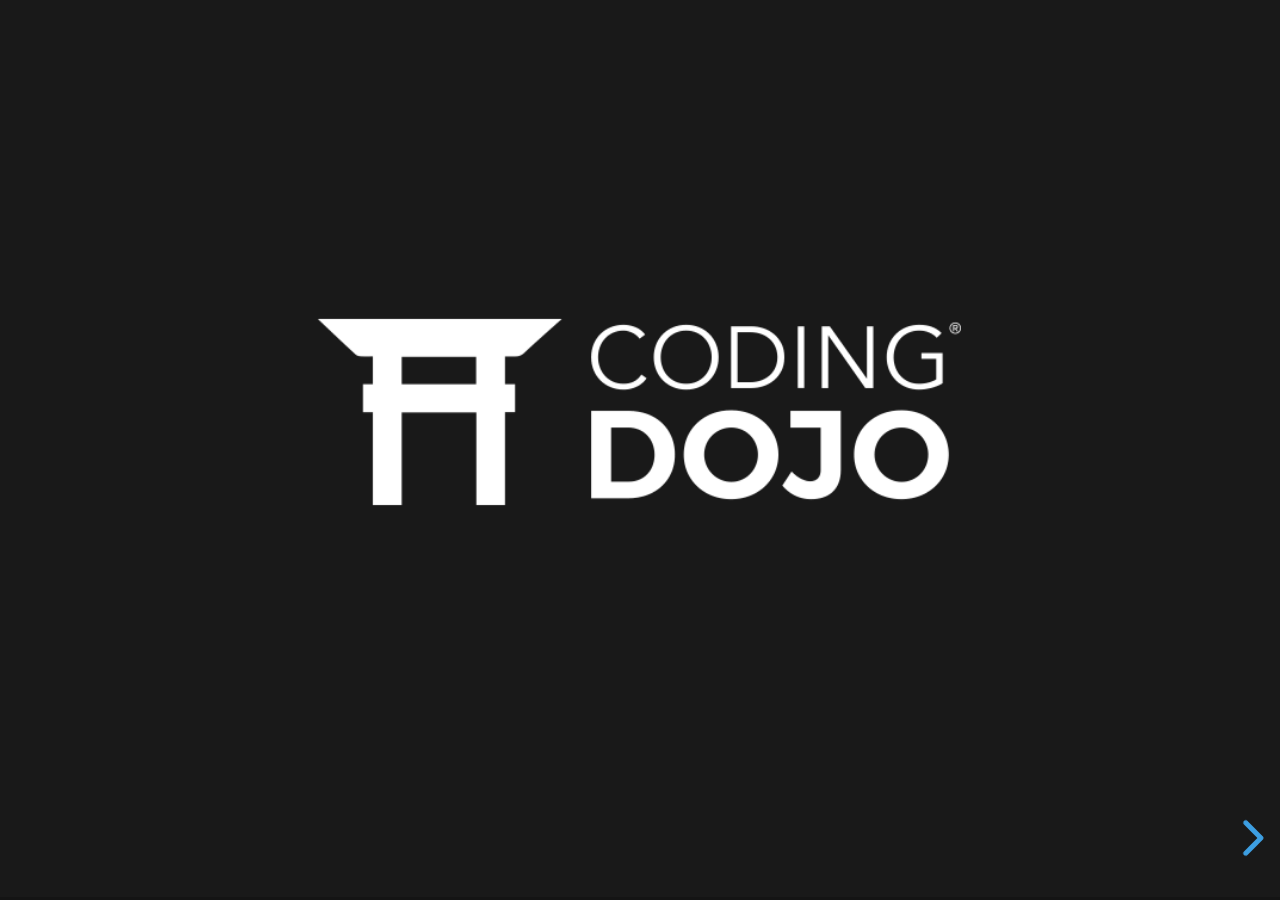
==== lectures/day01/index.html @ 6ac54fe0 "update assignments slides" ====
<!doctype html>
<html lang="en">

	<head>
		<meta charset="utf-8">

		<title>Java September 2023</title>

		<meta name="description" content="September 2023 Java - Coding Dojo - Online">
		<meta name="author" content="Tyler Maxwell">

		<meta name="apple-mobile-web-app-capable" content="yes">
		<meta name="apple-mobile-web-app-status-bar-style" content="black-translucent">

		<meta name="viewport" content="width=device-width, initial-scale=1.0">

		<link rel="stylesheet" href="../../dist/reset.css">
		<link rel="stylesheet" href="../../dist/reveal.css">
		<link rel="stylesheet" href="../../dist/theme/black.css" id="theme">

		<!-- Theme used for syntax highlighting of code -->
		<link rel="stylesheet" href="../../plugin/highlight/monokai.css">
	</head>

	<body>

		<div class="reveal">

			<!-- Any section element inside of this container is displayed as a slide -->
			<div class="slides">
				<section>
					<a href="#">
					  <img
						src="./../../images/coding_dojo_logo_white.png"
						alt="cd logo"
						style="
						  height: 200px;
						  margin: 0 auto 4rem auto;
						  background: transparent;
						"
						class="demo-logo"
					  />
					</a>
				</section>
				
				  <section>
					<img src="../../images/Java-Logo.webp" alt="java logo">
				  </section>

				  <section>
					<h2>Day 1</h2>
					<p>
						Java Fundamentals
					</p>
				</section>
				
				
				<section data-markdown="assignments.md"
					data-separator="^---"
					data-separator-vertical="^--"
					data-separator-notes="^note:"
					data-charset="iso-8859-15">
				</section>

				
				<section data-auto-animate>
					<h1>Hello, World</h1>
					<h2 data-id="code-title">Java Code</h2>
					<pre data-id="code-animation"><code class="hljs" data-trim data-line-numbers>
					class Main{
					}	
					</code></pre>
				</section>

				<section data-auto-animate>
						<h2 data-id="code-title">Java Code</h2>
						<pre data-id="code-animation"><code class="hljs" data-trim data-line-numbers>
							class Main{
								public static void main(String[] args){
								}
							}
						</code></pre>
				</section>

				<section data-auto-animate>
						<h2 data-id="code-title">Java Code</h2>
						<pre data-id="code-animation"><code class="hljs" data-trim data-line-numbers>
							class Main{
								public static void main(String[] args){
									System.out.println("Hello, World");
								}
							}
						</code></pre>
				</section>
				<!-- </section> -->

					<section id="fragments">
						<h2>Alphabet Soup</h2>
						<h3 class="fragment">How Java Works</h3>
						<p> 
						<span class="fragment">You need to install a</span>
						<span class="fragment highlight-red">JDK</span> 
						<span class="fragment">(Java Development Kit)</span> 
						<span class="fragment">in order to write and execute Java programs.</span>
						<span class="fragment">The JDK includes the</span>
						<span class="fragment highlight-blue">JRE</span> 
						<span class="fragment">(Java Runtime Environment)</span> 
						<span class="fragment">which includes the </span>
						<span class="fragment highlight-red">JVM</span> 
						<span class="fragment">(Java Virtual Machine).</span> 
						<span class="fragment">The JVM works like an adapter that allows you to</span>
						<span class="fragment highlight-green">WORA</span> 
						<span class="fragment">(Write Once, Run Anywhere).</span></p>
					</section>

					<section>
						<a href="./demo/HelloWorld/Hello.java">Hello World Demo</a>
					</section>

					<section data-markdown="datatypes.md"
						data-separator="^---"
						data-separator-vertical="^--"
						data-separator-notes="^note:"
						data-charset="iso-8859-15"
						class="l-fit-text">
					</section>

					<section>

						<section data-auto-animate>
							<h1>Variables</h1>
						<h2 data-id="code-title">Java Code</h2>
						<pre data-id="code-animation"><code class="hljs" data-trim data-line-numbers>
						class Main{
							
						}	
						</code></pre>
						</section>
				
						<section data-auto-animate>
							<h1>Variables</h1>
							<h2 data-id="code-title">Type Declaration</h2>
							<pre data-id="code-animation"><code class="hljs" data-trim data-line-numbers>
								class Main{
									int							
								}	
							</code></pre>
						</section>
										
						<section data-auto-animate>
							<h1>Variables</h1>
							<h2 data-id="code-title">Provide variable name</h2>
							<pre data-id="code-animation"><code class="hljs" data-trim data-line-numbers>
								class Main{
									int	myInt;						
								}	
							</code></pre>
						</section>
										
						<section data-auto-animate>
							<h1>Variables</h1>
							<h2 data-id="code-title">Initialize variable</h2>
							<pre data-id="code-animation"><code class="hljs" data-trim data-line-numbers>
								class Main{
									int	myInt = 42;						
								}	
							</code></pre>
						</section>

					</section>

					<section>
						<h1>Conditional</h1>

						<section data-auto-animate>
							<h2 data-id="code-title">if statements</h2>
							<pre data-id="code-animation"><code class="hljs" data-trim data-line-numbers>
								boolean isRaining = true;
								boolean isCold = true;
							</code></pre>
						</section>


						<section data-auto-animate>
							<h2 data-id="code-title">if statements</h2>
							<pre data-id="code-animation"><code class="hljs" data-trim data-line-numbers>
								boolean isRaining = true;
								boolean isCold = true;
								if(isRaining) {
									System.out.println("Bring an umbrella.");
								}
							</code></pre>
						</section>
												<section data-auto-animate>
							<h2 data-id="code-title">if statements</h2>
							<pre data-id="code-animation"><code class="hljs" data-trim data-line-numbers>
								boolean isRaining = true;
								boolean isCold = true;
								if(isRaining) {
									System.out.println("Bring an umbrella.");
								}
							</code></pre>
							<p>Bring an umbrella.</p>
						</section>

						<section data-auto-animate>
							<h2 data-id="code-title">if statements</h2>
							<pre data-id="code-animation"><code class="hljs" data-trim data-line-numbers>
								boolean isRaining = false;
								boolean isCold = true;
								if(isRaining) {
									System.out.println("Bring an umbrella.");
								} else {
									System.out.println("Have fun!");
								}
							</code></pre>
						</section>

						<section data-auto-animate>
							<h2 data-id="code-title">if statements</h2>
							<pre data-id="code-animation"><code class="hljs" data-trim data-line-numbers>
								boolean isRaining = false;
								boolean isCold = true;
								if(isRaining) {
									System.out.println("Bring an umbrella.");
								} else {
									System.out.println("Have fun!");
								}
							</code></pre>
							<p>Have fun!</p>
						</section>

						<section data-auto-animate>
							<h2 data-id="code-title">if statements</h2>
							<pre data-id="code-animation"><code class="hljs" data-trim data-line-numbers>
								boolean isRaining = true;
								boolean isCold = true;
								if(isRaining) {
									System.out.println("Bring an umbrella.");
								}
								else if(isCold) {
									System.out.println("Wear a coat.");
								}
								else {
									System.out.println("Have fun!");
								}
							</code></pre>
						</section>

						<section data-auto-animate>
							<h2 data-id="code-title">if statements</h2>
							<pre data-id="code-animation"><code class="hljs" data-trim data-line-numbers>
								boolean isRaining = true;
								boolean isCold = true;
								if(isRaining) {
									System.out.println("Bring an umbrella.");
								}
								else if(isCold) {
									System.out.println("Wear a coat.");
								}
								else {
									System.out.println("Have fun!");
								}
							</code></pre>
							<p>Bring an umbrella.</p>
						</section>


					</section>

					<section>
						<h1>Switch Statments</h1>

						<section data-auto-animate>
							<h2 data-id="code-title">if statements</h2>
							<pre data-id="code-animation"><code class="hljs" data-trim data-line-numbers="1|2|6|7|8|14">
								int choice = 2;
								switch(choice){
									case 1:
										System.out.println("Yes");
										break;
									case 2:
										System.out.println("No");
										break;
									case 3:
										System.out.println("Maybe...");
										break;
									default:
										System.out.println("None of the above");
								}
								
							</code></pre>
						</section>
					</section>


					<section>
						<h4>Ternary Operators</h4>

						<section data-auto-animate>
							<h5 data-id="code-title">before</h5>
							<pre data-id="code-animation"><code class="hljs" data-trim data-line-numbers>
								boolean isRaining = true;
    
								if(isRaining) {
									System.out.println("Bring an umbrella.");
								}
								else {
									System.out.println("Have fun!");
								}	
							</code></pre>
						</section>

						<section data-auto-animate>
							<h5 data-id="code-title">after</h5>
							<pre data-id="code-animation"><code class="hljs" data-trim data-noscroll>
								boolean isRaining = true;
    
								System.out.println(isRaining ? "Bring an umbrella" : "Have fun!");

							</code></pre>
						</section>
					</section>
					
					<section>
						<h1>Strings</h1>
					</section>
					
					<section>
						<h1>Methods</h1>
					</section>
					
					<section>
						<section>
							<h1>Modularization</h1>
						</section>

						<section data-auto-animate>
							<h2 data-id="code-title"><code>Main.java</code></h2>
							<pre data-id="code-animation"><code class="hljs" data-trim data-line-numbers>
							class Main{
							}	
							</code></pre>
						</section>

						<section data-auto-animate>
							<h2 data-id="code-title"><code>Main.java</code></h2>
							<pre data-id="code-animation"><code class="hljs" data-trim data-line-numbers>
							class Main{
								public static void main(String[] args){
								}
							}	
							</code></pre>
						</section>

						<section data-auto-animate>
							<h2 data-id="code-title"><code>Main.java</code></h2>
							<pre data-id="code-animation"><code class="hljs" data-trim data-line-numbers>
							class Main{
								public static void main(String[] args){
									// TODO write your code here
								}
							}	
							</code></pre>
						</section>
						<section>
							<h3>Dependency Injection</h3>
							<p class="fragment">another way to use external code from another file. </p>
						</section>
					</section>

					<section>
						<a href="https://github.com/tmax818/HelloJava">HelloJava Demo</a>
					</section>

					<section>
						<section>
							<h1>Fixed Arrays</h1>
						</section>
						<section data-auto-animate>
							<h2 data-id="code-title">Arrays</h2>
							<pre data-id="code-animation"><code class="hljs" data-trim data-line-numbers>
							class Main{
								public static void main(String[] args){

								}
							}	
							</code></pre>
						</section>
						<section data-auto-animate>
							<h2 data-id="code-title">Arrays</h2>
							<pre data-id="code-animation"><code class="hljs" data-trim data-line-numbers>
							class Main{
								public static void main(String[] args){
									int[] intArray = {1,2,3,4,5};
								}
							}	
							</code></pre>
						</section>
						<section data-auto-animate>
							<h2 data-id="code-title">Arrays</h2>
							<pre data-id="code-animation"><code class="hljs" data-trim data-line-numbers>
							class Main{
								public static void main(String[] args){
									int[] intArray = {1,2,3,4,5};
									String[] strArray = {"Sam", "Cam", "John", "Hans"};
								}
							}	
							</code></pre>
						</section>
						<section data-auto-animate>
							<h2 data-id="code-title">Arrays</h2>
							<pre data-id="code-animation"><code class="hljs" data-trim data-line-numbers>
							class Main{
								public static void main(String[] args){
									int[] intArray = {1,2,3,4,5};
									String[] strArray = {"Sam", "Cam", "John", "Hans"};
								}
							}	
							</code></pre>
						</section>
					</section>

					<section>
						<section>
							<h1>ArrayLists</h1>
						</section>
						<section data-auto-animate>
							<h2 data-id="code-title">ArrayList</h2>
							<pre data-id="code-animation"><code class="hljs" data-trim data-line-numbers>
							class Main{
								public static void main(String[] args){
								}
							}	
							</code></pre>
						</section>
						<section data-auto-animate>
							<h2 data-id="code-title">ArrayList</h2>
							<pre data-id="code-animation"><code class="hljs" data-trim data-line-numbers>
							import java.util.ArrayList;
							class Main{
								public static void main(String[] args){
								}
							}	
							</code></pre>
						</section>
						<section data-auto-animate>
							<h2 data-id="code-title">ArrayList</h2>
							<pre data-id="code-animation"><code class="hljs" data-trim data-line-numbers>
							import java.util.ArrayList;
							class Main{
								public static void main(String[] args){
									ArrayList<String> alist = new ArrayList<>();
								}
							}	
							</code></pre>
						</section>
					</section>

					<section>
						<h1>Loops</h1>
					</section>

					<section>
						<section>
							<h1>Maps</h1>
						</section>
						<section data-auto-animate>
							<h2 data-id="code-title">ArrayList</h2>
							<pre data-id="code-animation"><code class="hljs" data-trim data-line-numbers>
							class Main{
								public static void main(String[] args){
								}
							}	
							</code></pre>
						</section>
						<section data-auto-animate>
							<h2 data-id="code-title">ArrayList</h2>
							<pre data-id="code-animation"><code class="hljs" data-trim data-line-numbers>
							import java.util.HashMap;
							class Main{
								public static void main(String[] args){
								}
							}	
							</code></pre>
						</section>
						<section data-auto-animate>
							<h2 data-id="code-title">ArrayList</h2>
							<pre data-id="code-animation"><code class="hljs" data-trim data-line-numbers>
							import java.util.HashMap;
							class Main{
								public static void main(String[] args){
									HashMap<String, String> userMap = new HashMap<String, String>();
								}
							}	
							</code></pre>
						</section>
					</section>
						<section data-auto-animate>
							<h2 data-id="code-title">ArrayList</h2>
							<pre data-id="code-animation"><code class="hljs" data-trim data-line-numbers>
							import java.util.HashMap;
							class Main{
								public static void main(String[] args){
									HashMap<String, String> userMap = new HashMap<String, String>();
										userMap.put("nninja@codingdojo.com", "Nancy Ninja");
										userMap.put("ssamurai@codingdojo.com", "Sam Samurai");
								}
							}	
							</code></pre>
						</section>
						<section data-auto-animate>
							<h2 data-id="code-title">ArrayList</h2>
							<pre data-id="code-animation"><code class="hljs" data-trim data-line-numbers>
							import java.util.HashMap;
							class Main{
								public static void main(String[] args){
									HashMap<String, String> userMap = new HashMap<String, String>();
										userMap.put("nninja@codingdojo.com", "Nancy Ninja");
										userMap.put("ssamurai@codingdojo.com", "Sam Samurai");

									Set<String> keys = userMap.keySet();
										for(String key : keys) {
											System.out.println(key);
											System.out.println(userMap.get(key));    
										}
								}
							}	
							</code></pre>
						</section>
					</section>
			</div>

		</div>

		<script src="../../dist/reveal.js"></script>
		<script src="../../plugin/zoom/zoom.js"></script>
		<script src="../../plugin/notes/notes.js"></script>
		<script src="../../plugin/search/search.js"></script>
		<script src="../../plugin/markdown/markdown.js"></script>
		<script src="../../plugin/highlight/highlight.js"></script>
		<script>

			// Also available as an ES module, see:
			// https://revealjs.com/initialization/
			Reveal.initialize({
				controls: true,
				progress: true,
				center: true,
				hash: true,
				width: 1000,
				height: 900,

				// Learn about plugins: https://revealjs.com/plugins/
				plugins: [ RevealZoom, RevealNotes, RevealSearch, RevealMarkdown, RevealHighlight ]
			});

		</script>

	</body>
</html>
---- dist/reveal.css ----
/*!
* reveal.js 4.3.1
* https://revealjs.com
* MIT licensed
*
* Copyright (C) 2011-2022 Hakim El Hattab, https://hakim.se
*/
.reveal .r-stretch,.reveal .stretch{max-width:none;max-height:none}.reveal pre.r-stretch code,.reveal pre.stretch code{height:100%;max-height:100%;box-sizing:border-box}.reveal .r-fit-text{display:inline-block;white-space:nowrap}.reveal .r-stack{display:grid}.reveal .r-stack>*{grid-area:1/1;margin:auto}.reveal .r-hstack,.reveal .r-vstack{display:flex}.reveal .r-hstack img,.reveal .r-hstack video,.reveal .r-vstack img,.reveal .r-vstack video{min-width:0;min-height:0;object-fit:contain}.reveal .r-vstack{flex-direction:column;align-items:center;justify-content:center}.reveal .r-hstack{flex-direction:row;align-items:center;justify-content:center}.reveal .items-stretch{align-items:stretch}.reveal .items-start{align-items:flex-start}.reveal .items-center{align-items:center}.reveal .items-end{align-items:flex-end}.reveal .justify-between{justify-content:space-between}.reveal .justify-around{justify-content:space-around}.reveal .justify-start{justify-content:flex-start}.reveal .justify-center{justify-content:center}.reveal .justify-end{justify-content:flex-end}html.reveal-full-page{width:100%;height:100%;height:100vh;height:calc(var(--vh,1vh) * 100);overflow:hidden}.reveal-viewport{height:100%;overflow:hidden;position:relative;line-height:1;margin:0;background-color:#fff;color:#000}.reveal-viewport:fullscreen{top:0!important;left:0!important;width:100%!important;height:100%!important;transform:none!important}.reveal .slides section .fragment{opacity:0;visibility:hidden;transition:all .2s ease;will-change:opacity}.reveal .slides section .fragment.visible{opacity:1;visibility:inherit}.reveal .slides section .fragment.disabled{transition:none}.reveal .slides section .fragment.grow{opacity:1;visibility:inherit}.reveal .slides section .fragment.grow.visible{transform:scale(1.3)}.reveal .slides section .fragment.shrink{opacity:1;visibility:inherit}.reveal .slides section .fragment.shrink.visible{transform:scale(.7)}.reveal .slides section .fragment.zoom-in{transform:scale(.1)}.reveal .slides section .fragment.zoom-in.visible{transform:none}.reveal .slides section .fragment.fade-out{opacity:1;visibility:inherit}.reveal .slides section .fragment.fade-out.visible{opacity:0;visibility:hidden}.reveal .slides section .fragment.semi-fade-out{opacity:1;visibility:inherit}.reveal .slides section .fragment.semi-fade-out.visible{opacity:.5;visibility:inherit}.reveal .slides section .fragment.strike{opacity:1;visibility:inherit}.reveal .slides section .fragment.strike.visible{text-decoration:line-through}.reveal .slides section .fragment.fade-up{transform:translate(0,40px)}.reveal .slides section .fragment.fade-up.visible{transform:translate(0,0)}.reveal .slides section .fragment.fade-down{transform:translate(0,-40px)}.reveal .slides section .fragment.fade-down.visible{transform:translate(0,0)}.reveal .slides section .fragment.fade-right{transform:translate(-40px,0)}.reveal .slides section .fragment.fade-right.visible{transform:translate(0,0)}.reveal .slides section .fragment.fade-left{transform:translate(40px,0)}.reveal .slides section .fragment.fade-left.visible{transform:translate(0,0)}.reveal .slides section .fragment.current-visible,.reveal .slides section .fragment.fade-in-then-out{opacity:0;visibility:hidden}.reveal .slides section .fragment.current-visible.current-fragment,.reveal .slides section .fragment.fade-in-then-out.current-fragment{opacity:1;visibility:inherit}.reveal .slides section .fragment.fade-in-then-semi-out{opacity:0;visibility:hidden}.reveal .slides section .fragment.fade-in-then-semi-out.visible{opacity:.5;visibility:inherit}.reveal .slides section .fragment.fade-in-then-semi-out.current-fragment{opacity:1;visibility:inherit}.reveal .slides section .fragment.highlight-blue,.reveal .slides section .fragment.highlight-current-blue,.reveal .slides section .fragment.highlight-current-green,.reveal .slides section .fragment.highlight-current-red,.reveal .slides section .fragment.highlight-green,.reveal .slides section .fragment.highlight-red{opacity:1;visibility:inherit}.reveal .slides section .fragment.highlight-red.visible{color:#ff2c2d}.reveal .slides section .fragment.highlight-green.visible{color:#17ff2e}.reveal .slides section .fragment.highlight-blue.visible{color:#1b91ff}.reveal .slides section .fragment.highlight-current-red.current-fragment{color:#ff2c2d}.reveal .slides section .fragment.highlight-current-green.current-fragment{color:#17ff2e}.reveal .slides section .fragment.highlight-current-blue.current-fragment{color:#1b91ff}.reveal:after{content:"";font-style:italic}.reveal iframe{z-index:1}.reveal a{position:relative}@keyframes bounce-right{0%,10%,25%,40%,50%{transform:translateX(0)}20%{transform:translateX(10px)}30%{transform:translateX(-5px)}}@keyframes bounce-left{0%,10%,25%,40%,50%{transform:translateX(0)}20%{transform:translateX(-10px)}30%{transform:translateX(5px)}}@keyframes bounce-down{0%,10%,25%,40%,50%{transform:translateY(0)}20%{transform:translateY(10px)}30%{transform:translateY(-5px)}}.reveal .controls{display:none;position:absolute;top:auto;bottom:12px;right:12px;left:auto;z-index:11;color:#000;pointer-events:none;font-size:10px}.reveal .controls button{position:absolute;padding:0;background-color:transparent;border:0;outline:0;cursor:pointer;color:currentColor;transform:scale(.9999);transition:color .2s ease,opacity .2s ease,transform .2s ease;z-index:2;pointer-events:auto;font-size:inherit;visibility:hidden;opacity:0;-webkit-appearance:none;-webkit-tap-highlight-color:transparent}.reveal .controls .controls-arrow:after,.reveal .controls .controls-arrow:before{content:"";position:absolute;top:0;left:0;width:2.6em;height:.5em;border-radius:.25em;background-color:currentColor;transition:all .15s ease,background-color .8s ease;transform-origin:.2em 50%;will-change:transform}.reveal .controls .controls-arrow{position:relative;width:3.6em;height:3.6em}.reveal .controls .controls-arrow:before{transform:translateX(.5em) translateY(1.55em) rotate(45deg)}.reveal .controls .controls-arrow:after{transform:translateX(.5em) translateY(1.55em) rotate(-45deg)}.reveal .controls .controls-arrow:hover:before{transform:translateX(.5em) translateY(1.55em) rotate(40deg)}.reveal .controls .controls-arrow:hover:after{transform:translateX(.5em) translateY(1.55em) rotate(-40deg)}.reveal .controls .controls-arrow:active:before{transform:translateX(.5em) translateY(1.55em) rotate(36deg)}.reveal .controls .controls-arrow:active:after{transform:translateX(.5em) translateY(1.55em) rotate(-36deg)}.reveal .controls .navigate-left{right:6.4em;bottom:3.2em;transform:translateX(-10px)}.reveal .controls .navigate-left.highlight{animation:bounce-left 2s 50 both ease-out}.reveal .controls .navigate-right{right:0;bottom:3.2em;transform:translateX(10px)}.reveal .controls .navigate-right .controls-arrow{transform:rotate(180deg)}.reveal .controls .navigate-right.highlight{animation:bounce-right 2s 50 both ease-out}.reveal .controls .navigate-up{right:3.2em;bottom:6.4em;transform:translateY(-10px)}.reveal .controls .navigate-up .controls-arrow{transform:rotate(90deg)}.reveal .controls .navigate-down{right:3.2em;bottom:-1.4em;padding-bottom:1.4em;transform:translateY(10px)}.reveal .controls .navigate-down .controls-arrow{transform:rotate(-90deg)}.reveal .controls .navigate-down.highlight{animation:bounce-down 2s 50 both ease-out}.reveal .controls[data-controls-back-arrows=faded] .navigate-up.enabled{opacity:.3}.reveal .controls[data-controls-back-arrows=faded] .navigate-up.enabled:hover{opacity:1}.reveal .controls[data-controls-back-arrows=hidden] .navigate-up.enabled{opacity:0;visibility:hidden}.reveal .controls .enabled{visibility:visible;opacity:.9;cursor:pointer;transform:none}.reveal .controls .enabled.fragmented{opacity:.5}.reveal .controls .enabled.fragmented:hover,.reveal .controls .enabled:hover{opacity:1}.reveal:not(.rtl) .controls[data-controls-back-arrows=faded] .navigate-left.enabled{opacity:.3}.reveal:not(.rtl) .controls[data-controls-back-arrows=faded] .navigate-left.enabled:hover{opacity:1}.reveal:not(.rtl) .controls[data-controls-back-arrows=hidden] .navigate-left.enabled{opacity:0;visibility:hidden}.reveal.rtl .controls[data-controls-back-arrows=faded] .navigate-right.enabled{opacity:.3}.reveal.rtl .controls[data-controls-back-arrows=faded] .navigate-right.enabled:hover{opacity:1}.reveal.rtl .controls[data-controls-back-arrows=hidden] .navigate-right.enabled{opacity:0;visibility:hidden}.reveal[data-navigation-mode=linear].has-horizontal-slides .navigate-down,.reveal[data-navigation-mode=linear].has-horizontal-slides .navigate-up{display:none}.reveal:not(.has-vertical-slides) .controls .navigate-left,.reveal[data-navigation-mode=linear].has-horizontal-slides .navigate-left{bottom:1.4em;right:5.5em}.reveal:not(.has-vertical-slides) .controls .navigate-right,.reveal[data-navigation-mode=linear].has-horizontal-slides .navigate-right{bottom:1.4em;right:.5em}.reveal:not(.has-horizontal-slides) .controls .navigate-up{right:1.4em;bottom:5em}.reveal:not(.has-horizontal-slides) .controls .navigate-down{right:1.4em;bottom:.5em}.reveal.has-dark-background .controls{color:#fff}.reveal.has-light-background .controls{color:#000}.reveal.no-hover .controls .controls-arrow:active:before,.reveal.no-hover .controls .controls-arrow:hover:before{transform:translateX(.5em) translateY(1.55em) rotate(45deg)}.reveal.no-hover .controls .controls-arrow:active:after,.reveal.no-hover .controls .controls-arrow:hover:after{transform:translateX(.5em) translateY(1.55em) rotate(-45deg)}@media screen and (min-width:500px){.reveal .controls[data-controls-layout=edges]{top:0;right:0;bottom:0;left:0}.reveal .controls[data-controls-layout=edges] .navigate-down,.reveal .controls[data-controls-layout=edges] .navigate-left,.reveal .controls[data-controls-layout=edges] .navigate-right,.reveal .controls[data-controls-layout=edges] .navigate-up{bottom:auto;right:auto}.reveal .controls[data-controls-layout=edges] .navigate-left{top:50%;left:.8em;margin-top:-1.8em}.reveal .controls[data-controls-layout=edges] .navigate-right{top:50%;right:.8em;margin-top:-1.8em}.reveal .controls[data-controls-layout=edges] .navigate-up{top:.8em;left:50%;margin-left:-1.8em}.reveal .controls[data-controls-layout=edges] .navigate-down{bottom:-.3em;left:50%;margin-left:-1.8em}}.reveal .progress{position:absolute;display:none;height:3px;width:100%;bottom:0;left:0;z-index:10;background-color:rgba(0,0,0,.2);color:#fff}.reveal .progress:after{content:"";display:block;position:absolute;height:10px;width:100%;top:-10px}.reveal .progress span{display:block;height:100%;width:100%;background-color:currentColor;transition:transform .8s cubic-bezier(.26,.86,.44,.985);transform-origin:0 0;transform:scaleX(0)}.reveal .slide-number{position:absolute;display:block;right:8px;bottom:8px;z-index:31;font-family:Helvetica,sans-serif;font-size:12px;line-height:1;color:#fff;background-color:rgba(0,0,0,.4);padding:5px}.reveal .slide-number a{color:currentColor}.reveal .slide-number-delimiter{margin:0 3px}.reveal{position:relative;width:100%;height:100%;overflow:hidden;touch-action:pinch-zoom}.reveal.embedded{touch-action:pan-y}.reveal .slides{position:absolute;width:100%;height:100%;top:0;right:0;bottom:0;left:0;margin:auto;pointer-events:none;overflow:visible;z-index:1;text-align:center;perspective:600px;perspective-origin:50% 40%}.reveal .slides>section{perspective:600px}.reveal .slides>section,.reveal .slides>section>section{display:none;position:absolute;width:100%;pointer-events:auto;z-index:10;transform-style:flat;transition:transform-origin .8s cubic-bezier(.26,.86,.44,.985),transform .8s cubic-bezier(.26,.86,.44,.985),visibility .8s cubic-bezier(.26,.86,.44,.985),opacity .8s cubic-bezier(.26,.86,.44,.985)}.reveal[data-transition-speed=fast] .slides section{transition-duration:.4s}.reveal[data-transition-speed=slow] .slides section{transition-duration:1.2s}.reveal .slides section[data-transition-speed=fast]{transition-duration:.4s}.reveal .slides section[data-transition-speed=slow]{transition-duration:1.2s}.reveal .slides>section.stack{padding-top:0;padding-bottom:0;pointer-events:none;height:100%}.reveal .slides>section.present,.reveal .slides>section>section.present{display:block;z-index:11;opacity:1}.reveal .slides>section:empty,.reveal .slides>section>section:empty,.reveal .slides>section>section[data-background-interactive],.reveal .slides>section[data-background-interactive]{pointer-events:none}.reveal.center,.reveal.center .slides,.reveal.center .slides section{min-height:0!important}.reveal .slides>section:not(.present),.reveal .slides>section>section:not(.present){pointer-events:none}.reveal.overview .slides>section,.reveal.overview .slides>section>section{pointer-events:auto}.reveal .slides>section.future,.reveal .slides>section.future>section,.reveal .slides>section.past,.reveal .slides>section.past>section,.reveal .slides>section>section.future,.reveal .slides>section>section.past{opacity:0}.reveal .slides>section[data-transition=slide].past,.reveal .slides>section[data-transition~=slide-out].past,.reveal.slide .slides>section:not([data-transition]).past{transform:translate(-150%,0)}.reveal .slides>section[data-transition=slide].future,.reveal .slides>section[data-transition~=slide-in].future,.reveal.slide .slides>section:not([data-transition]).future{transform:translate(150%,0)}.reveal .slides>section>section[data-transition=slide].past,.reveal .slides>section>section[data-transition~=slide-out].past,.reveal.slide .slides>section>section:not([data-transition]).past{transform:translate(0,-150%)}.reveal .slides>section>section[data-transition=slide].future,.reveal .slides>section>section[data-transition~=slide-in].future,.reveal.slide .slides>section>section:not([data-transition]).future{transform:translate(0,150%)}.reveal .slides>section[data-transition=linear].past,.reveal .slides>section[data-transition~=linear-out].past,.reveal.linear .slides>section:not([data-transition]).past{transform:translate(-150%,0)}.reveal .slides>section[data-transition=linear].future,.reveal .slides>section[data-transition~=linear-in].future,.reveal.linear .slides>section:not([data-transition]).future{transform:translate(150%,0)}.reveal .slides>section>section[data-transition=linear].past,.reveal .slides>section>section[data-transition~=linear-out].past,.reveal.linear .slides>section>section:not([data-transition]).past{transform:translate(0,-150%)}.reveal .slides>section>section[data-transition=linear].future,.reveal .slides>section>section[data-transition~=linear-in].future,.reveal.linear .slides>section>section:not([data-transition]).future{transform:translate(0,150%)}.reveal .slides section[data-transition=default].stack,.reveal.default .slides section.stack{transform-style:preserve-3d}.reveal .slides>section[data-transition=default].past,.reveal .slides>section[data-transition~=default-out].past,.reveal.default .slides>section:not([data-transition]).past{transform:translate3d(-100%,0,0) rotateY(-90deg) translate3d(-100%,0,0)}.reveal .slides>section[data-transition=default].future,.reveal .slides>section[data-transition~=default-in].future,.reveal.default .slides>section:not([data-transition]).future{transform:translate3d(100%,0,0) rotateY(90deg) translate3d(100%,0,0)}.reveal .slides>section>section[data-transition=default].past,.reveal .slides>section>section[data-transition~=default-out].past,.reveal.default .slides>section>section:not([data-transition]).past{transform:translate3d(0,-300px,0) rotateX(70deg) translate3d(0,-300px,0)}.reveal .slides>section>section[data-transition=default].future,.reveal .slides>section>section[data-transition~=default-in].future,.reveal.default .slides>section>section:not([data-transition]).future{transform:translate3d(0,300px,0) rotateX(-70deg) translate3d(0,300px,0)}.reveal .slides section[data-transition=convex].stack,.reveal.convex .slides section.stack{transform-style:preserve-3d}.reveal .slides>section[data-transition=convex].past,.reveal .slides>section[data-transition~=convex-out].past,.reveal.convex .slides>section:not([data-transition]).past{transform:translate3d(-100%,0,0) rotateY(-90deg) translate3d(-100%,0,0)}.reveal .slides>section[data-transition=convex].future,.reveal .slides>section[data-transition~=convex-in].future,.reveal.convex .slides>section:not([data-transition]).future{transform:translate3d(100%,0,0) rotateY(90deg) translate3d(100%,0,0)}.reveal .slides>section>section[data-transition=convex].past,.reveal .slides>section>section[data-transition~=convex-out].past,.reveal.convex .slides>section>section:not([data-transition]).past{transform:translate3d(0,-300px,0) rotateX(70deg) translate3d(0,-300px,0)}.reveal .slides>section>section[data-transition=convex].future,.reveal .slides>section>section[data-transition~=convex-in].future,.reveal.convex .slides>section>section:not([data-transition]).future{transform:translate3d(0,300px,0) rotateX(-70deg) translate3d(0,300px,0)}.reveal .slides section[data-transition=concave].stack,.reveal.concave .slides section.stack{transform-style:preserve-3d}.reveal .slides>section[data-transition=concave].past,.reveal .slides>section[data-transition~=concave-out].past,.reveal.concave .slides>section:not([data-transition]).past{transform:translate3d(-100%,0,0) rotateY(90deg) translate3d(-100%,0,0)}.reveal .slides>section[data-transition=concave].future,.reveal .slides>section[data-transition~=concave-in].future,.reveal.concave .slides>section:not([data-transition]).future{transform:translate3d(100%,0,0) rotateY(-90deg) translate3d(100%,0,0)}.reveal .slides>section>section[data-transition=concave].past,.reveal .slides>section>section[data-transition~=concave-out].past,.reveal.concave .slides>section>section:not([data-transition]).past{transform:translate3d(0,-80%,0) rotateX(-70deg) translate3d(0,-80%,0)}.reveal .slides>section>section[data-transition=concave].future,.reveal .slides>section>section[data-transition~=concave-in].future,.reveal.concave .slides>section>section:not([data-transition]).future{transform:translate3d(0,80%,0) rotateX(70deg) translate3d(0,80%,0)}.reveal .slides section[data-transition=zoom],.reveal.zoom .slides section:not([data-transition]){transition-timing-function:ease}.reveal .slides>section[data-transition=zoom].past,.reveal .slides>section[data-transition~=zoom-out].past,.reveal.zoom .slides>section:not([data-transition]).past{visibility:hidden;transform:scale(16)}.reveal .slides>section[data-transition=zoom].future,.reveal .slides>section[data-transition~=zoom-in].future,.reveal.zoom .slides>section:not([data-transition]).future{visibility:hidden;transform:scale(.2)}.reveal .slides>section>section[data-transition=zoom].past,.reveal .slides>section>section[data-transition~=zoom-out].past,.reveal.zoom .slides>section>section:not([data-transition]).past{transform:scale(16)}.reveal .slides>section>section[data-transition=zoom].future,.reveal .slides>section>section[data-transition~=zoom-in].future,.reveal.zoom .slides>section>section:not([data-transition]).future{transform:scale(.2)}.reveal.cube .slides{perspective:1300px}.reveal.cube .slides section{padding:30px;min-height:700px;backface-visibility:hidden;box-sizing:border-box;transform-style:preserve-3d}.reveal.center.cube .slides section{min-height:0}.reveal.cube .slides section:not(.stack):before{content:"";position:absolute;display:block;width:100%;height:100%;left:0;top:0;background:rgba(0,0,0,.1);border-radius:4px;transform:translateZ(-20px)}.reveal.cube .slides section:not(.stack):after{content:"";position:absolute;display:block;width:90%;height:30px;left:5%;bottom:0;background:0 0;z-index:1;border-radius:4px;box-shadow:0 95px 25px rgba(0,0,0,.2);transform:translateZ(-90px) rotateX(65deg)}.reveal.cube .slides>section.stack{padding:0;background:0 0}.reveal.cube .slides>section.past{transform-origin:100% 0;transform:translate3d(-100%,0,0) rotateY(-90deg)}.reveal.cube .slides>section.future{transform-origin:0 0;transform:translate3d(100%,0,0) rotateY(90deg)}.reveal.cube .slides>section>section.past{transform-origin:0 100%;transform:translate3d(0,-100%,0) rotateX(90deg)}.reveal.cube .slides>section>section.future{transform-origin:0 0;transform:translate3d(0,100%,0) rotateX(-90deg)}.reveal.page .slides{perspective-origin:0 50%;perspective:3000px}.reveal.page .slides section{padding:30px;min-height:700px;box-sizing:border-box;transform-style:preserve-3d}.reveal.page .slides section.past{z-index:12}.reveal.page .slides section:not(.stack):before{content:"";position:absolute;display:block;width:100%;height:100%;left:0;top:0;background:rgba(0,0,0,.1);transform:translateZ(-20px)}.reveal.page .slides section:not(.stack):after{content:"";position:absolute;display:block;width:90%;height:30px;left:5%;bottom:0;background:0 0;z-index:1;border-radius:4px;box-shadow:0 95px 25px rgba(0,0,0,.2);-webkit-transform:translateZ(-90px) rotateX(65deg)}.reveal.page .slides>section.stack{padding:0;background:0 0}.reveal.page .slides>section.past{transform-origin:0 0;transform:translate3d(-40%,0,0) rotateY(-80deg)}.reveal.page .slides>section.future{transform-origin:100% 0;transform:translate3d(0,0,0)}.reveal.page .slides>section>section.past{transform-origin:0 0;transform:translate3d(0,-40%,0) rotateX(80deg)}.reveal.page .slides>section>section.future{transform-origin:0 100%;transform:translate3d(0,0,0)}.reveal .slides section[data-transition=fade],.reveal.fade .slides section:not([data-transition]),.reveal.fade .slides>section>section:not([data-transition]){transform:none;transition:opacity .5s}.reveal.fade.overview .slides section,.reveal.fade.overview .slides>section>section{transition:none}.reveal .slides section[data-transition=none],.reveal.none .slides section:not([data-transition]){transform:none;transition:none}.reveal .pause-overlay{position:absolute;top:0;left:0;width:100%;height:100%;background:#000;visibility:hidden;opacity:0;z-index:100;transition:all 1s ease}.reveal .pause-overlay .resume-button{position:absolute;bottom:20px;right:20px;color:#ccc;border-radius:2px;padding:6px 14px;border:2px solid #ccc;font-size:16px;background:0 0;cursor:pointer}.reveal .pause-overlay .resume-button:hover{color:#fff;border-color:#fff}.reveal.paused .pause-overlay{visibility:visible;opacity:1}.reveal .no-transition,.reveal .no-transition *,.reveal .slides.disable-slide-transitions section{transition:none!important}.reveal .slides.disable-slide-transitions section{transform:none!important}.reveal .backgrounds{position:absolute;width:100%;height:100%;top:0;left:0;perspective:600px}.reveal .slide-background{display:none;position:absolute;width:100%;height:100%;opacity:0;visibility:hidden;overflow:hidden;background-color:rgba(0,0,0,0);transition:all .8s cubic-bezier(.26,.86,.44,.985)}.reveal .slide-background-content{position:absolute;width:100%;height:100%;background-position:50% 50%;background-repeat:no-repeat;background-size:cover}.reveal .slide-background.stack{display:block}.reveal .slide-background.present{opacity:1;visibility:visible;z-index:2}.print-pdf .reveal .slide-background{opacity:1!important;visibility:visible!important}.reveal .slide-background video{position:absolute;width:100%;height:100%;max-width:none;max-height:none;top:0;left:0;object-fit:cover}.reveal .slide-background[data-background-size=contain] video{object-fit:contain}.reveal>.backgrounds .slide-background[data-background-transition=none],.reveal[data-background-transition=none]>.backgrounds .slide-background:not([data-background-transition]){transition:none}.reveal>.backgrounds .slide-background[data-background-transition=slide],.reveal[data-background-transition=slide]>.backgrounds .slide-background:not([data-background-transition]){opacity:1}.reveal>.backgrounds .slide-background.past[data-background-transition=slide],.reveal[data-background-transition=slide]>.backgrounds .slide-background.past:not([data-background-transition]){transform:translate(-100%,0)}.reveal>.backgrounds .slide-background.future[data-background-transition=slide],.reveal[data-background-transition=slide]>.backgrounds .slide-background.future:not([data-background-transition]){transform:translate(100%,0)}.reveal>.backgrounds .slide-background>.slide-background.past[data-background-transition=slide],.reveal[data-background-transition=slide]>.backgrounds .slide-background>.slide-background.past:not([data-background-transition]){transform:translate(0,-100%)}.reveal>.backgrounds .slide-background>.slide-background.future[data-background-transition=slide],.reveal[data-background-transition=slide]>.backgrounds .slide-background>.slide-background.future:not([data-background-transition]){transform:translate(0,100%)}.reveal>.backgrounds .slide-background.past[data-background-transition=convex],.reveal[data-background-transition=convex]>.backgrounds .slide-background.past:not([data-background-transition]){opacity:0;transform:translate3d(-100%,0,0) rotateY(-90deg) translate3d(-100%,0,0)}.reveal>.backgrounds .slide-background.future[data-background-transition=convex],.reveal[data-background-transition=convex]>.backgrounds .slide-background.future:not([data-background-transition]){opacity:0;transform:translate3d(100%,0,0) rotateY(90deg) translate3d(100%,0,0)}.reveal>.backgrounds .slide-background>.slide-background.past[data-background-transition=convex],.reveal[data-background-transition=convex]>.backgrounds .slide-background>.slide-background.past:not([data-background-transition]){opacity:0;transform:translate3d(0,-100%,0) rotateX(90deg) translate3d(0,-100%,0)}.reveal>.backgrounds .slide-background>.slide-background.future[data-background-transition=convex],.reveal[data-background-transition=convex]>.backgrounds .slide-background>.slide-background.future:not([data-background-transition]){opacity:0;transform:translate3d(0,100%,0) rotateX(-90deg) translate3d(0,100%,0)}.reveal>.backgrounds .slide-background.past[data-background-transition=concave],.reveal[data-background-transition=concave]>.backgrounds .slide-background.past:not([data-background-transition]){opacity:0;transform:translate3d(-100%,0,0) rotateY(90deg) translate3d(-100%,0,0)}.reveal>.backgrounds .slide-background.future[data-background-transition=concave],.reveal[data-background-transition=concave]>.backgrounds .slide-background.future:not([data-background-transition]){opacity:0;transform:translate3d(100%,0,0) rotateY(-90deg) translate3d(100%,0,0)}.reveal>.backgrounds .slide-background>.slide-background.past[data-background-transition=concave],.reveal[data-background-transition=concave]>.backgrounds .slide-background>.slide-background.past:not([data-background-transition]){opacity:0;transform:translate3d(0,-100%,0) rotateX(-90deg) translate3d(0,-100%,0)}.reveal>.backgrounds .slide-background>.slide-background.future[data-background-transition=concave],.reveal[data-background-transition=concave]>.backgrounds .slide-background>.slide-background.future:not([data-background-transition]){opacity:0;transform:translate3d(0,100%,0) rotateX(90deg) translate3d(0,100%,0)}.reveal>.backgrounds .slide-background[data-background-transition=zoom],.reveal[data-background-transition=zoom]>.backgrounds .slide-background:not([data-background-transition]){transition-timing-function:ease}.reveal>.backgrounds .slide-background.past[data-background-transition=zoom],.reveal[data-background-transition=zoom]>.backgrounds .slide-background.past:not([data-background-transition]){opacity:0;visibility:hidden;transform:scale(16)}.reveal>.backgrounds .slide-background.future[data-background-transition=zoom],.reveal[data-background-transition=zoom]>.backgrounds .slide-background.future:not([data-background-transition]){opacity:0;visibility:hidden;transform:scale(.2)}.reveal>.backgrounds .slide-background>.slide-background.past[data-background-transition=zoom],.reveal[data-background-transition=zoom]>.backgrounds .slide-background>.slide-background.past:not([data-background-transition]){opacity:0;visibility:hidden;transform:scale(16)}.reveal>.backgrounds .slide-background>.slide-background.future[data-background-transition=zoom],.reveal[data-background-transition=zoom]>.backgrounds .slide-background>.slide-background.future:not([data-background-transition]){opacity:0;visibility:hidden;transform:scale(.2)}.reveal[data-transition-speed=fast]>.backgrounds .slide-background{transition-duration:.4s}.reveal[data-transition-speed=slow]>.backgrounds .slide-background{transition-duration:1.2s}.reveal [data-auto-animate-target^=unmatched]{will-change:opacity}.reveal section[data-auto-animate]:not(.stack):not([data-auto-animate=running]) [data-auto-animate-target^=unmatched]{opacity:0}.reveal.overview{perspective-origin:50% 50%;perspective:700px}.reveal.overview .slides{-moz-transform-style:preserve-3d}.reveal.overview .slides section{height:100%;top:0!important;opacity:1!important;overflow:hidden;visibility:visible!important;cursor:pointer;box-sizing:border-box}.reveal.overview .slides section.present,.reveal.overview .slides section:hover{outline:10px solid rgba(150,150,150,.4);outline-offset:10px}.reveal.overview .slides section .fragment{opacity:1;transition:none}.reveal.overview .slides section:after,.reveal.overview .slides section:before{display:none!important}.reveal.overview .slides>section.stack{padding:0;top:0!important;background:0 0;outline:0;overflow:visible}.reveal.overview .backgrounds{perspective:inherit;-moz-transform-style:preserve-3d}.reveal.overview .backgrounds .slide-background{opacity:1;visibility:visible;outline:10px solid rgba(150,150,150,.1);outline-offset:10px}.reveal.overview .backgrounds .slide-background.stack{overflow:visible}.reveal.overview .slides section,.reveal.overview-deactivating .slides section{transition:none}.reveal.overview .backgrounds .slide-background,.reveal.overview-deactivating .backgrounds .slide-background{transition:none}.reveal.rtl .slides,.reveal.rtl .slides h1,.reveal.rtl .slides h2,.reveal.rtl .slides h3,.reveal.rtl .slides h4,.reveal.rtl .slides h5,.reveal.rtl .slides h6{direction:rtl;font-family:sans-serif}.reveal.rtl code,.reveal.rtl pre{direction:ltr}.reveal.rtl ol,.reveal.rtl ul{text-align:right}.reveal.rtl .progress span{transform-origin:100% 0}.reveal.has-parallax-background .backgrounds{transition:all .8s ease}.reveal.has-parallax-background[data-transition-speed=fast] .backgrounds{transition-duration:.4s}.reveal.has-parallax-background[data-transition-speed=slow] .backgrounds{transition-duration:1.2s}.reveal>.overlay{position:absolute;top:0;left:0;width:100%;height:100%;z-index:1000;background:rgba(0,0,0,.9);transition:all .3s ease}.reveal>.overlay .spinner{position:absolute;display:block;top:50%;left:50%;width:32px;height:32px;margin:-16px 0 0 -16px;z-index:10;background-image:url([data-uri]%2F%2F%2F6%2Bvr8nJybW1tcDAwOjo6Nvb26ioqKOjo7Ozs%2FLy8vz8%2FAAAAAAAAAAAACH%2FC05FVFNDQVBFMi4wAwEAAAAh%2FhpDcmVhdGVkIHdpdGggYWpheGxvYWQuaW5mbwAh%[base64]%2FV%2FnmOM82XiHRLYKhKP1oZmADdEAAAh%2BQQJCgAAACwAAAAAIAAgAAAE6hDISWlZpOrNp1lGNRSdRpDUolIGw5RUYhhHukqFu8DsrEyqnWThGvAmhVlteBvojpTDDBUEIFwMFBRAmBkSgOrBFZogCASwBDEY%2FCZSg7GSE0gSCjQBMVG023xWBhklAnoEdhQEfyNqMIcKjhRsjEdnezB%2BA4k8gTwJhFuiW4dokXiloUepBAp5qaKpp6%2BHo7aWW54wl7obvEe0kRuoplCGepwSx2jJvqHEmGt6whJpGpfJCHmOoNHKaHx61WiSR92E4lbFoq%2BB6QDtuetcaBPnW6%2BO7wDHpIiK9SaVK5GgV543tzjgGcghAgAh%[base64]%2B%2BG%2Bw48edZPK%2BM6hLJpQg484enXIdQFSS1u6UhksENEQAAIfkECQoAAAAsAAAAACAAIAAABOcQyEmpGKLqzWcZRVUQnZYg1aBSh2GUVEIQ2aQOE%2BG%2BcD4ntpWkZQj1JIiZIogDFFyHI0UxQwFugMSOFIPJftfVAEoZLBbcLEFhlQiqGp1Vd140AUklUN3eCA51C1EWMzMCezCBBmkxVIVHBWd3HHl9JQOIJSdSnJ0TDKChCwUJjoWMPaGqDKannasMo6WnM562R5YluZRwur0wpgqZE7NKUm%2BFNRPIhjBJxKZteWuIBMN4zRMIVIhffcgojwCF117i4nlLnY5ztRLsnOk%2BaV%2BoJY7V7m76PdkS4trKcdg0Zc0tTcKkRAAAIfkECQoAAAAsAAAAACAAIAAABO4QyEkpKqjqzScpRaVkXZWQEximw1BSCUEIlDohrft6cpKCk5xid5MNJTaAIkekKGQkWyKHkvhKsR7ARmitkAYDYRIbUQRQjWBwJRzChi9CRlBcY1UN4g0%[base64]%[base64]%2BE71SRQeyqUToLA7VxF0JDyIQh%2FMVVPMt1ECZlfcjZJ9mIKoaTl1MRIl5o4CUKXOwmyrCInCKqcWtvadL2SYhyASyNDJ0uIiRMDjI0Fd30%2FiI2UA5GSS5UDj2l6NoqgOgN4gksEBgYFf0FDqKgHnyZ9OX8HrgYHdHpcHQULXAS2qKpENRg7eAMLC7kTBaixUYFkKAzWAAnLC7FLVxLWDBLKCwaKTULgEwbLA4hJtOkSBNqITT3xEgfLpBtzE%2FjiuL04RGEBgwWhShRgQExHBAAh%2BQQJCgAAACwAAAAAIAAgAAAE7xDISWlSqerNpyJKhWRdlSAVoVLCWk6JKlAqAavhO9UkUHsqlE6CwO1cRdCQ8iEIfzFVTzLdRAmZX3I2SfZiCqGk5dTESJeaOAlClzsJsqwiJwiqnFrb2nS9kmIcgEsjQydLiIlHehhpejaIjzh9eomSjZR%[base64]%2BE71SRQeyqUToLA7VxF0JDyIQh%[base64]%2BE71SRQeyqUToLA7VxF0JDyIQh%2FMVVPMt1ECZlfcjZJ9mIKoaTl1MRIl5o4CUKXOwmyrCInCKqcWtvadL2SYhyASyNDJ0uIiUd6GAULDJCRiXo1CpGXDJOUjY%2BYip9DhToJA4RBLwMLCwVDfRgbBAaqqoZ1XBMHswsHtxtFaH1iqaoGNgAIxRpbFAgfPQSqpbgGBqUD1wBXeCYp1AYZ19JJOYgH1KwA4UBvQwXUBxPqVD9L3sbp2BNk2xvvFPJd%2BMFCN6HAAIKgNggY0KtEBAAh%[base64]%2BvsYMDAzZQPC9VCNkDWUhGkuE5PxJNwiUK4UfLzOlD4WvzAHaoG9nxPi5d%2BjYUqfAhhykOFwJWiAAAIfkECQoAAAAsAAAAACAAIAAABPAQyElpUqnqzaciSoVkXVUMFaFSwlpOCcMYlErAavhOMnNLNo8KsZsMZItJEIDIFSkLGQoQTNhIsFehRww2CQLKF0tYGKYSg%2BygsZIuNqJksKgbfgIGepNo2cIUB3V1B3IvNiBYNQaDSTtfhhx0CwVPI0UJe0%2Bbm4g5VgcGoqOcnjmjqDSdnhgEoamcsZuXO1aWQy8KAwOAuTYYGwi7w5h%2BKr0SJ8MFihpNbx%2B4Erq7BYBuzsdiH1jCAzoSfl0rVirNbRXlBBlLX%2BBP0XJLAPGzTkAuAOqb0WT5AH7OcdCm5B8TgRwSRKIHQtaLCwg1RAAAOwAAAAAAAAAAAA%3D%3D);visibility:visible;opacity:.6;transition:all .3s ease}.reveal>.overlay header{position:absolute;left:0;top:0;width:100%;padding:5px;z-index:2;box-sizing:border-box}.reveal>.overlay header a{display:inline-block;width:40px;height:40px;line-height:36px;padding:0 10px;float:right;opacity:.6;box-sizing:border-box}.reveal>.overlay header a:hover{opacity:1}.reveal>.overlay header a .icon{display:inline-block;width:20px;height:20px;background-position:50% 50%;background-size:100%;background-repeat:no-repeat}.reveal>.overlay header a.close .icon{background-image:url([data-uri])}.reveal>.overlay header a.external .icon{background-image:url([data-uri])}.reveal>.overlay .viewport{position:absolute;display:flex;top:50px;right:0;bottom:0;left:0}.reveal>.overlay.overlay-preview .viewport iframe{width:100%;height:100%;max-width:100%;max-height:100%;border:0;opacity:0;visibility:hidden;transition:all .3s ease}.reveal>.overlay.overlay-preview.loaded .viewport iframe{opacity:1;visibility:visible}.reveal>.overlay.overlay-preview.loaded .viewport-inner{position:absolute;z-index:-1;left:0;top:45%;width:100%;text-align:center;letter-spacing:normal}.reveal>.overlay.overlay-preview .x-frame-error{opacity:0;transition:opacity .3s ease .3s}.reveal>.overlay.overlay-preview.loaded .x-frame-error{opacity:1}.reveal>.overlay.overlay-preview.loaded .spinner{opacity:0;visibility:hidden;transform:scale(.2)}.reveal>.overlay.overlay-help .viewport{overflow:auto;color:#fff}.reveal>.overlay.overlay-help .viewport .viewport-inner{width:600px;margin:auto;padding:20px 20px 80px 20px;text-align:center;letter-spacing:normal}.reveal>.overlay.overlay-help .viewport .viewport-inner .title{font-size:20px}.reveal>.overlay.overlay-help .viewport .viewport-inner table{border:1px solid #fff;border-collapse:collapse;font-size:16px}.reveal>.overlay.overlay-help .viewport .viewport-inner table td,.reveal>.overlay.overlay-help .viewport .viewport-inner table th{width:200px;padding:14px;border:1px solid #fff;vertical-align:middle}.reveal>.overlay.overlay-help .viewport .viewport-inner table th{padding-top:20px;padding-bottom:20px}.reveal .playback{position:absolute;left:15px;bottom:20px;z-index:30;cursor:pointer;transition:all .4s ease;-webkit-tap-highlight-color:transparent}.reveal.overview .playback{opacity:0;visibility:hidden}.reveal .hljs{min-height:100%}.reveal .hljs table{margin:initial}.reveal .hljs-ln-code,.reveal .hljs-ln-numbers{padding:0;border:0}.reveal .hljs-ln-numbers{opacity:.6;padding-right:.75em;text-align:right;vertical-align:top}.reveal .hljs.has-highlights tr:not(.highlight-line){opacity:.4}.reveal .hljs:not(:first-child).fragment{position:absolute;top:0;left:0;width:100%;box-sizing:border-box}.reveal pre[data-auto-animate-target]{overflow:hidden}.reveal pre[data-auto-animate-target] code{height:100%}.reveal .roll{display:inline-block;line-height:1.2;overflow:hidden;vertical-align:top;perspective:400px;perspective-origin:50% 50%}.reveal .roll:hover{background:0 0;text-shadow:none}.reveal .roll span{display:block;position:relative;padding:0 2px;pointer-events:none;transition:all .4s ease;transform-origin:50% 0;transform-style:preserve-3d;backface-visibility:hidden}.reveal .roll:hover span{background:rgba(0,0,0,.5);transform:translate3d(0,0,-45px) rotateX(90deg)}.reveal .roll span:after{content:attr(data-title);display:block;position:absolute;left:0;top:0;padding:0 2px;backface-visibility:hidden;transform-origin:50% 0;transform:translate3d(0,110%,0) rotateX(-90deg)}.reveal aside.notes{display:none}.reveal .speaker-notes{display:none;position:absolute;width:33.3333333333%;height:100%;top:0;left:100%;padding:14px 18px 14px 18px;z-index:1;font-size:18px;line-height:1.4;border:1px solid rgba(0,0,0,.05);color:#222;background-color:#f5f5f5;overflow:auto;box-sizing:border-box;text-align:left;font-family:Helvetica,sans-serif;-webkit-overflow-scrolling:touch}.reveal .speaker-notes .notes-placeholder{color:#ccc;font-style:italic}.reveal .speaker-notes:focus{outline:0}.reveal .speaker-notes:before{content:"Speaker notes";display:block;margin-bottom:10px;opacity:.5}.reveal.show-notes{max-width:75%;overflow:visible}.reveal.show-notes .speaker-notes{display:block}@media screen and (min-width:1600px){.reveal .speaker-notes{font-size:20px}}@media screen and (max-width:1024px){.reveal.show-notes{border-left:0;max-width:none;max-height:70%;max-height:70vh;overflow:visible}.reveal.show-notes .speaker-notes{top:100%;left:0;width:100%;height:30vh;border:0}}@media screen and (max-width:600px){.reveal.show-notes{max-height:60%;max-height:60vh}.reveal.show-notes .speaker-notes{top:100%;height:40vh}.reveal .speaker-notes{font-size:14px}}.zoomed .reveal *,.zoomed .reveal :after,.zoomed .reveal :before{backface-visibility:visible!important}.zoomed .reveal .controls,.zoomed .reveal .progress{opacity:0}.zoomed .reveal .roll span{background:0 0}.zoomed .reveal .roll span:after{visibility:hidden}html.print-pdf *{-webkit-print-color-adjust:exact}html.print-pdf{width:100%;height:100%;overflow:visible}html.print-pdf body{margin:0 auto!important;border:0;padding:0;float:none!important;overflow:visible}html.print-pdf .nestedarrow,html.print-pdf .reveal .controls,html.print-pdf .reveal .playback,html.print-pdf .reveal .progress,html.print-pdf .reveal.overview,html.print-pdf .state-background{display:none!important}html.print-pdf .reveal pre code{overflow:hidden!important;font-family:Courier,"Courier New",monospace!important}html.print-pdf .reveal{width:auto!important;height:auto!important;overflow:hidden!important}html.print-pdf .reveal .slides{position:static;width:100%!important;height:auto!important;zoom:1!important;pointer-events:initial;left:auto;top:auto;margin:0!important;padding:0!important;overflow:visible;display:block;perspective:none;perspective-origin:50% 50%}html.print-pdf .reveal .slides .pdf-page{position:relative;overflow:hidden;z-index:1;page-break-after:always}html.print-pdf .reveal .slides section{visibility:visible!important;display:block!important;position:absolute!important;margin:0!important;padding:0!important;box-sizing:border-box!important;min-height:1px;opacity:1!important;transform-style:flat!important;transform:none!important}html.print-pdf .reveal section.stack{position:relative!important;margin:0!important;padding:0!important;page-break-after:avoid!important;height:auto!important;min-height:auto!important}html.print-pdf .reveal img{box-shadow:none}html.print-pdf .reveal .backgrounds{display:none}html.print-pdf .reveal .slide-background{display:block!important;position:absolute;top:0;left:0;width:100%;height:100%;z-index:auto!important}html.print-pdf .reveal.show-notes{max-width:none;max-height:none}html.print-pdf .reveal .speaker-notes-pdf{display:block;width:100%;height:auto;max-height:none;top:auto;right:auto;bottom:auto;left:auto;z-index:100}html.print-pdf .reveal .speaker-notes-pdf[data-layout=separate-page]{position:relative;color:inherit;background-color:transparent;padding:20px;page-break-after:always;border:0}html.print-pdf .reveal .slide-number-pdf{display:block;position:absolute;font-size:14px}html.print-pdf .aria-status{display:none}@media print{html:not(.print-pdf){background:#fff;width:auto;height:auto;overflow:visible}html:not(.print-pdf) body{background:#fff;font-size:20pt;width:auto;height:auto;border:0;margin:0 5%;padding:0;overflow:visible;float:none!important}html:not(.print-pdf) .controls,html:not(.print-pdf) .fork-reveal,html:not(.print-pdf) .nestedarrow,html:not(.print-pdf) .reveal .backgrounds,html:not(.print-pdf) .reveal .progress,html:not(.print-pdf) .reveal .slide-number,html:not(.print-pdf) .share-reveal,html:not(.print-pdf) .state-background{display:none!important}html:not(.print-pdf) body,html:not(.print-pdf) li,html:not(.print-pdf) p,html:not(.print-pdf) td{font-size:20pt!important;color:#000}html:not(.print-pdf) h1,html:not(.print-pdf) h2,html:not(.print-pdf) h3,html:not(.print-pdf) h4,html:not(.print-pdf) h5,html:not(.print-pdf) h6{color:#000!important;height:auto;line-height:normal;text-align:left;letter-spacing:normal}html:not(.print-pdf) h1{font-size:28pt!important}html:not(.print-pdf) h2{font-size:24pt!important}html:not(.print-pdf) h3{font-size:22pt!important}html:not(.print-pdf) h4{font-size:22pt!important;font-variant:small-caps}html:not(.print-pdf) h5{font-size:21pt!important}html:not(.print-pdf) h6{font-size:20pt!important;font-style:italic}html:not(.print-pdf) a:link,html:not(.print-pdf) a:visited{color:#000!important;font-weight:700;text-decoration:underline}html:not(.print-pdf) div,html:not(.print-pdf) ol,html:not(.print-pdf) p,html:not(.print-pdf) ul{visibility:visible;position:static;width:auto;height:auto;display:block;overflow:visible;margin:0;text-align:left!important}html:not(.print-pdf) .reveal pre,html:not(.print-pdf) .reveal table{margin-left:0;margin-right:0}html:not(.print-pdf) .reveal pre code{padding:20px}html:not(.print-pdf) .reveal blockquote{margin:20px 0}html:not(.print-pdf) .reveal .slides{position:static!important;width:auto!important;height:auto!important;left:0!important;top:0!important;margin-left:0!important;margin-top:0!important;padding:0!important;zoom:1!important;transform:none!important;overflow:visible!important;display:block!important;text-align:left!important;perspective:none;perspective-origin:50% 50%}html:not(.print-pdf) .reveal .slides section{visibility:visible!important;position:static!important;width:auto!important;height:auto!important;display:block!important;overflow:visible!important;left:0!important;top:0!important;margin-left:0!important;margin-top:0!important;padding:60px 20px!important;z-index:auto!important;opacity:1!important;page-break-after:always!important;transform-style:flat!important;transform:none!important;transition:none!important}html:not(.print-pdf) .reveal .slides section.stack{padding:0!important}html:not(.print-pdf) .reveal section:last-of-type{page-break-after:avoid!important}html:not(.print-pdf) .reveal section .fragment{opacity:1!important;visibility:visible!important;transform:none!important}html:not(.print-pdf) .reveal .r-fit-text{white-space:normal!important}html:not(.print-pdf) .reveal section img{display:block;margin:15px 0;background:#fff;border:1px solid #666;box-shadow:none}html:not(.print-pdf) .reveal section small{font-size:.8em}html:not(.print-pdf) .reveal .hljs{max-height:100%;white-space:pre-wrap;word-wrap:break-word;word-break:break-word;font-size:15pt}html:not(.print-pdf) .reveal .hljs .hljs-ln-numbers{white-space:nowrap}html:not(.print-pdf) .reveal .hljs td{font-size:inherit!important;color:inherit!important}}
---- dist/theme/black.css ----
/**
 * Black theme for reveal.js. This is the opposite of the 'white' theme.
 *
 * By Hakim El Hattab, http://hakim.se
 */
@import url(./fonts/source-sans-pro/source-sans-pro.css);
section.has-light-background, section.has-light-background h1, section.has-light-background h2, section.has-light-background h3, section.has-light-background h4, section.has-light-background h5, section.has-light-background h6 {
  color: #222;
}

/*********************************************
 * GLOBAL STYLES
 *********************************************/
:root {
  --r-background-color: #191919;
  --r-main-font: Source Sans Pro, Helvetica, sans-serif;
  --r-main-font-size: 42px;
  --r-main-color: #fff;
  --r-block-margin: 20px;
  --r-heading-margin: 0 0 20px 0;
  --r-heading-font: Source Sans Pro, Helvetica, sans-serif;
  --r-heading-color: #fff;
  --r-heading-line-height: 1.2;
  --r-heading-letter-spacing: normal;
  --r-heading-text-transform: uppercase;
  --r-heading-text-shadow: none;
  --r-heading-font-weight: 600;
  --r-heading1-text-shadow: none;
  --r-heading1-size: 2.5em;
  --r-heading2-size: 1.6em;
  --r-heading3-size: 1.3em;
  --r-heading4-size: 1em;
  --r-code-font: monospace;
  --r-link-color: #42affa;
  --r-link-color-dark: #068de9;
  --r-link-color-hover: #8dcffc;
  --r-selection-background-color: #bee4fd;
  --r-selection-color: #fff;
}

.reveal-viewport {
  background: #191919;
  background-color: var(--r-background-color);
}

.reveal {
  font-family: var(--r-main-font);
  font-size: var(--r-main-font-size);
  font-weight: normal;
  color: var(--r-main-color);
}

.reveal ::selection {
  color: var(--r-selection-color);
  background: var(--r-selection-background-color);
  text-shadow: none;
}

.reveal ::-moz-selection {
  color: var(--r-selection-color);
  background: var(--r-selection-background-color);
  text-shadow: none;
}

.reveal .slides section,
.reveal .slides section > section {
  line-height: 1.3;
  font-weight: inherit;
}

/*********************************************
 * HEADERS
 *********************************************/
.reveal h1,
.reveal h2,
.reveal h3,
.reveal h4,
.reveal h5,
.reveal h6 {
  margin: var(--r-heading-margin);
  color: var(--r-heading-color);
  font-family: var(--r-heading-font);
  font-weight: var(--r-heading-font-weight);
  line-height: var(--r-heading-line-height);
  letter-spacing: var(--r-heading-letter-spacing);
  text-transform: var(--r-heading-text-transform);
  text-shadow: var(--r-heading-text-shadow);
  word-wrap: break-word;
}

.reveal h1 {
  font-size: var(--r-heading1-size);
}

.reveal h2 {
  font-size: var(--r-heading2-size);
}

.reveal h3 {
  font-size: var(--r-heading3-size);
}

.reveal h4 {
  font-size: var(--r-heading4-size);
}

.reveal h1 {
  text-shadow: var(--r-heading1-text-shadow);
}

/*********************************************
 * OTHER
 *********************************************/
.reveal p {
  margin: var(--r-block-margin) 0;
  line-height: 1.3;
}

/* Remove trailing margins after titles */
.reveal h1:last-child,
.reveal h2:last-child,
.reveal h3:last-child,
.reveal h4:last-child,
.reveal h5:last-child,
.reveal h6:last-child {
  margin-bottom: 0;
}

/* Ensure certain elements are never larger than the slide itself */
.reveal img,
.reveal video,
.reveal iframe {
  max-width: 95%;
  max-height: 95%;
}

.reveal strong,
.reveal b {
  font-weight: bold;
}

.reveal em {
  font-style: italic;
}

.reveal ol,
.reveal dl,
.reveal ul {
  display: inline-block;
  text-align: left;
  margin: 0 0 0 1em;
}

.reveal ol {
  list-style-type: decimal;
}

.reveal ul {
  list-style-type: disc;
}

.reveal ul ul {
  list-style-type: square;
}

.reveal ul ul ul {
  list-style-type: circle;
}

.reveal ul ul,
.reveal ul ol,
.reveal ol ol,
.reveal ol ul {
  display: block;
  margin-left: 40px;
}

.reveal dt {
  font-weight: bold;
}

.reveal dd {
  margin-left: 40px;
}

.reveal blockquote {
  display: block;
  position: relative;
  width: 70%;
  margin: var(--r-block-margin) auto;
  padding: 5px;
  font-style: italic;
  background: rgba(255, 255, 255, 0.05);
  box-shadow: 0px 0px 2px rgba(0, 0, 0, 0.2);
}

.reveal blockquote p:first-child,
.reveal blockquote p:last-child {
  display: inline-block;
}

.reveal q {
  font-style: italic;
}

.reveal pre {
  display: block;
  position: relative;
  width: 90%;
  margin: var(--r-block-margin) auto;
  text-align: left;
  font-size: 0.55em;
  font-family: var(--r-code-font);
  line-height: 1.2em;
  word-wrap: break-word;
  box-shadow: 0px 5px 15px rgba(0, 0, 0, 0.15);
}

.reveal code {
  font-family: var(--r-code-font);
  text-transform: none;
  tab-size: 2;
}

.reveal pre code {
  display: block;
  padding: 5px;
  overflow: auto;
  max-height: 400px;
  word-wrap: normal;
}

.reveal .code-wrapper {
  white-space: normal;
}

.reveal .code-wrapper code {
  white-space: pre;
}

.reveal table {
  margin: auto;
  border-collapse: collapse;
  border-spacing: 0;
}

.reveal table th {
  font-weight: bold;
}

.reveal table th,
.reveal table td {
  text-align: left;
  padding: 0.2em 0.5em 0.2em 0.5em;
  border-bottom: 1px solid;
}

.reveal table th[align=center],
.reveal table td[align=center] {
  text-align: center;
}

.reveal table th[align=right],
.reveal table td[align=right] {
  text-align: right;
}

.reveal table tbody tr:last-child th,
.reveal table tbody tr:last-child td {
  border-bottom: none;
}

.reveal sup {
  vertical-align: super;
  font-size: smaller;
}

.reveal sub {
  vertical-align: sub;
  font-size: smaller;
}

.reveal small {
  display: inline-block;
  font-size: 0.6em;
  line-height: 1.2em;
  vertical-align: top;
}

.reveal small * {
  vertical-align: top;
}

.reveal img {
  margin: var(--r-block-margin) 0;
}

/*********************************************
 * LINKS
 *********************************************/
.reveal a {
  color: var(--r-link-color);
  text-decoration: none;
  transition: color 0.15s ease;
}

.reveal a:hover {
  color: var(--r-link-color-hover);
  text-shadow: none;
  border: none;
}

.reveal .roll span:after {
  color: #fff;
  background: var(--r-link-color-dark);
}

/*********************************************
 * Frame helper
 *********************************************/
.reveal .r-frame {
  border: 4px solid var(--r-main-color);
  box-shadow: 0 0 10px rgba(0, 0, 0, 0.15);
}

.reveal a .r-frame {
  transition: all 0.15s linear;
}

.reveal a:hover .r-frame {
  border-color: var(--r-link-color);
  box-shadow: 0 0 20px rgba(0, 0, 0, 0.55);
}

/*********************************************
 * NAVIGATION CONTROLS
 *********************************************/
.reveal .controls {
  color: var(--r-link-color);
}

/*********************************************
 * PROGRESS BAR
 *********************************************/
.reveal .progress {
  background: rgba(0, 0, 0, 0.2);
  color: var(--r-link-color);
}

/*********************************************
 * PRINT BACKGROUND
 *********************************************/
@media print {
  .backgrounds {
    background-color: var(--r-background-color);
  }
}
---- plugin/highlight/monokai.css ----
/*
Monokai style - ported by Luigi Maselli - http://grigio.org
*/

.hljs {
  display: block;
  overflow-x: auto;
  padding: 0.5em;
  background: #272822;
  color: #ddd;
}

.hljs-tag,
.hljs-keyword,
.hljs-selector-tag,
.hljs-literal,
.hljs-strong,
.hljs-name {
  color: #f92672;
}

.hljs-code {
  color: #66d9ef;
}

.hljs-class .hljs-title {
  color: white;
}

.hljs-attribute,
.hljs-symbol,
.hljs-regexp,
.hljs-link {
  color: #bf79db;
}

.hljs-string,
.hljs-bullet,
.hljs-subst,
.hljs-title,
.hljs-section,
.hljs-emphasis,
.hljs-type,
.hljs-built_in,
.hljs-builtin-name,
.hljs-selector-attr,
.hljs-selector-pseudo,
.hljs-addition,
.hljs-variable,
.hljs-template-tag,
.hljs-template-variable {
  color: #a6e22e;
}

.hljs-comment,
.hljs-quote,
.hljs-deletion,
.hljs-meta {
  color: #75715e;
}

.hljs-keyword,
.hljs-selector-tag,
.hljs-literal,
.hljs-doctag,
.hljs-title,
.hljs-section,
.hljs-type,
.hljs-selector-id {
  font-weight: bold;
}
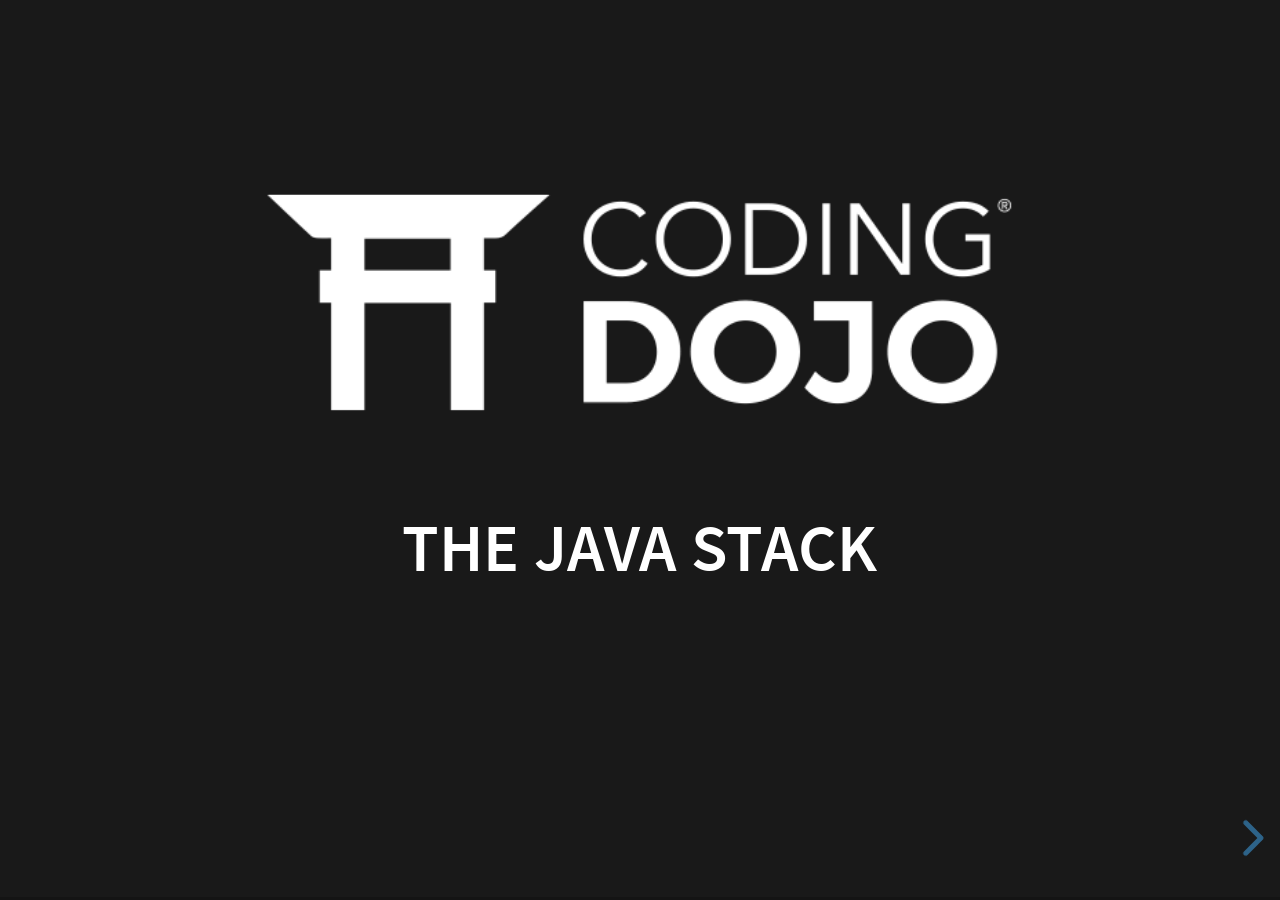
==== commit 23f45405: "iframe" ====
--- a/lectures/day01/index.html
+++ b/lectures/day01/index.html
@@ -1,561 +1,598 @@
 <!doctype html>
 <html lang="en">
 
-	<head>
-		<meta charset="utf-8">
-
-		<title>Java September 2023</title>
-
-		<meta name="description" content="September 2023 Java - Coding Dojo - Online">
-		<meta name="author" content="Tyler Maxwell">
-
-		<meta name="apple-mobile-web-app-capable" content="yes">
-		<meta name="apple-mobile-web-app-status-bar-style" content="black-translucent">
-
-		<meta name="viewport" content="width=device-width, initial-scale=1.0">
-
-		<link rel="stylesheet" href="../../dist/reset.css">
-		<link rel="stylesheet" href="../../dist/reveal.css">
-		<link rel="stylesheet" href="../../dist/theme/black.css" id="theme">
-
-		<!-- Theme used for syntax highlighting of code -->
-		<link rel="stylesheet" href="../../plugin/highlight/monokai.css">
-	</head>
-
-	<body>
-
-		<div class="reveal">
-
-			<!-- Any section element inside of this container is displayed as a slide -->
-			<div class="slides">
+<head>
+	<meta charset="utf-8">
+
+
+	<title>Java September 2023</title>
+
+	<meta name="description" content="September 2023 Java - Coding Dojo - Online">
+	<meta name="author" content="Tyler Maxwell">
+
+	<meta name="apple-mobile-web-app-capable" content="yes">
+	<meta name="apple-mobile-web-app-status-bar-style" content="black-translucent">
+
+	<meta name="viewport" content="width=device-width, initial-scale=1.0">
+
+	<link rel="stylesheet" href="../../dist/reset.css">
+	<link rel="stylesheet" href="../../dist/reveal.css">
+	<link rel="stylesheet" href="../../dist/theme/black.css" id="theme">
+
+	<!-- Theme used for syntax highlighting of code -->
+	<link rel="stylesheet" href="../../plugin/highlight/monokai.css">
+</head>
+
+<body>
+
+	<div class="reveal">
+
+		<!-- Any section element inside of this container is displayed as a slide -->
+		<div class="slides">
+			<section>
+				<a href="https://login.codingdojo.com/m/315/7941/57094">
+					<img src="./../../images/coding_dojo_logo_white.png" alt="reveal.js logo"
+						style="height: 180px; margin: 0 auto 4rem auto; background: transparent;" class="demo-logo">
+				</a>
+				<h3>The Java Stack</h3>
+				<p class="fragment fade-right">
+					<small>Created by <a href="https://www.tylermaxwell.co">Tyler Maxwell</a> GitHub <a
+							href="https://github.com/tmax818/java_september23">link</a></small>
+				</p>
+			</section>
+
+			<section data-markdown="assignments.md" data-separator="^---" data-separator-vertical="^--"
+				data-separator-notes="^note:" data-charset="iso-8859-15">
+			</section>
+
+			<section data-background-iframe="https://www.tylermaxwell.co/java_september23" data-background-interactive>
+				<div
+					style="position: absolute; width: 40%; right: 0; box-shadow: 0 1px 4px rgba(0,0,0,0.5), 0 5px 25px rgba(0,0,0,0.2); background-color: rgba(0, 0, 0, 0.9); color: #fff; padding: 20px; font-size: 20px; text-align: left;">
+					<h2>Class Website</h2>
+					<p>All slides will be available for you to follow along or for future reference.</p>
+				</div>
+			</section>
+
+			<section>
+				<img src="../../images/Java-Logo.webp" alt="java logo"
+					style="height: 200px; margin: 0 auto 4rem auto; background: transparent;" class="demo-logo">
+			</section>
+
+			<section>
+				<h2><a href="https://login.codingdojo.com/m/315/9299/62830">Why Java?</a></h2>
+				<ul>
+					<li class="fragment">Strong and Static Typing</li>
+					<li>Compiled</li>
+					<li>Object Oriented</li>
+					<li>Widely Used</li>
+					<li>Ecosystem</li>
+					<li class="fragment">Java's API</li>
+
+				</ul>
+
+				<aside class="notes">
+					Java technology is used by more than 6 million developers and runs on more than 5.5 billion devices
+					according to Oracle
+				</aside>
+			</section>
+
+			<!-- Example of nested vertical slides -->
+			<section>
 				<section>
-					<a href="#">
-					  <img
-						src="./../../images/coding_dojo_logo_white.png"
-						alt="cd logo"
-						style="
-						  height: 200px;
-						  margin: 0 auto 4rem auto;
-						  background: transparent;
-						"
-						class="demo-logo"
-					  />
-					</a>
-				</section>
-				
-				  <section>
-					<img src="../../images/Java-Logo.webp" alt="java logo">
-				  </section>
-
-				  <section>
-					<h2>Day 1</h2>
-					<p>
-						Java Fundamentals
-					</p>
-				</section>
-				
-				
-				<section data-markdown="assignments.md"
-					data-separator="^---"
-					data-separator-vertical="^--"
-					data-separator-notes="^note:"
-					data-charset="iso-8859-15">
-				</section>
-
-				
+					<h2><a href="https://login.codingdojo.com/m/315/9299/62831">How Does Java Work?</a> </h2>
+					<p>Java's 'magic' comes from the Java Virtual Machine</p>
+
+
+				</section>
+				<section>
+					<img src="../../images/jdk_jvm_slide.jpeg" alt="">
+				</section>
+				<section>
+					<h2><a href="https://login.codingdojo.com/m/315/9299/62831">How Does Java Work?</a> </h2>
+					<p>This is what allows us to write once, run anywhere.</p>
+					<br>
+
+				</section>
+			</section>
+
+			<section>
+				<h2>Slides</h2>
+				<p>
+					Not a coder? Not a problem. There's a fully-featured visual editor for authoring these, try it out
+					at <a href="https://slides.com" target="_blank">https://slides.com</a>.
+				</p>
+			</section>
+
+			<section data-visibility="hidden">
+				<h2>Hidden Slides</h2>
+				<p>
+					This slide is visible in the source, but hidden when the presentation is viewed. You can show all
+					hidden slides by setting the `showHiddenSlides` config option to `true`.
+				</p>
+			</section>
+
+			<section>
+
 				<section data-auto-animate>
-					<h1>Hello, World</h1>
-					<h2 data-id="code-title">Java Code</h2>
-					<pre data-id="code-animation"><code class="hljs" data-trim data-line-numbers>
-					class Main{
-					}	
-					</code></pre>
-				</section>
-
-				<section data-auto-animate>
-						<h2 data-id="code-title">Java Code</h2>
-						<pre data-id="code-animation"><code class="hljs" data-trim data-line-numbers>
-							class Main{
-								public static void main(String[] args){
-								}
+					<h2 data-id="code-title">Pretty Code</h2>
+					<pre data-id="code-animation"><code class="hljs javascript" data-trim data-line-numbers>
+						import React, { useState } from 'react';
+						
+						function Example() {
+							const [count, setCount] = useState(0);
+							
+							return (
+								...
+								);
 							}
 						</code></pre>
+					<p>Code syntax highlighting courtesy of <a href="https://highlightjs.org/usage/">highlight.js</a>.
+					</p>
 				</section>
 
 				<section data-auto-animate>
-						<h2 data-id="code-title">Java Code</h2>
-						<pre data-id="code-animation"><code class="hljs" data-trim data-line-numbers>
-							class Main{
-								public static void main(String[] args){
-									System.out.println("Hello, World");
-								}
-							}
-						</code></pre>
-				</section>
-				<!-- </section> -->
-
-					<section id="fragments">
-						<h2>Alphabet Soup</h2>
-						<h3 class="fragment">How Java Works</h3>
-						<p> 
-						<span class="fragment">You need to install a</span>
-						<span class="fragment highlight-red">JDK</span> 
-						<span class="fragment">(Java Development Kit)</span> 
-						<span class="fragment">in order to write and execute Java programs.</span>
-						<span class="fragment">The JDK includes the</span>
-						<span class="fragment highlight-blue">JRE</span> 
-						<span class="fragment">(Java Runtime Environment)</span> 
-						<span class="fragment">which includes the </span>
-						<span class="fragment highlight-red">JVM</span> 
-						<span class="fragment">(Java Virtual Machine).</span> 
-						<span class="fragment">The JVM works like an adapter that allows you to</span>
-						<span class="fragment highlight-green">WORA</span> 
-						<span class="fragment">(Write Once, Run Anywhere).</span></p>
-					</section>
-
-					<section>
-						<a href="./demo/HelloWorld/Hello.java">Hello World Demo</a>
-					</section>
-
-					<section data-markdown="datatypes.md"
-						data-separator="^---"
-						data-separator-vertical="^--"
-						data-separator-notes="^note:"
-						data-charset="iso-8859-15"
-						class="l-fit-text">
-					</section>
-
-					<section>
-
-						<section data-auto-animate>
-							<h1>Variables</h1>
-						<h2 data-id="code-title">Java Code</h2>
-						<pre data-id="code-animation"><code class="hljs" data-trim data-line-numbers>
-						class Main{
+					<h2 data-id="code-title">With Animations</h2>
+					<pre data-id="code-animation"><code class="hljs javascript" data-trim data-line-numbers="|4,8-11|17|22-24"><script type="text/template">
+							import React, { useState } from 'react';
 							
-						}	
-						</code></pre>
-						</section>
-				
-						<section data-auto-animate>
-							<h1>Variables</h1>
-							<h2 data-id="code-title">Type Declaration</h2>
-							<pre data-id="code-animation"><code class="hljs" data-trim data-line-numbers>
-								class Main{
-									int							
-								}	
-							</code></pre>
-						</section>
-										
-						<section data-auto-animate>
-							<h1>Variables</h1>
-							<h2 data-id="code-title">Provide variable name</h2>
-							<pre data-id="code-animation"><code class="hljs" data-trim data-line-numbers>
-								class Main{
-									int	myInt;						
-								}	
-							</code></pre>
-						</section>
-										
-						<section data-auto-animate>
-							<h1>Variables</h1>
-							<h2 data-id="code-title">Initialize variable</h2>
-							<pre data-id="code-animation"><code class="hljs" data-trim data-line-numbers>
-								class Main{
-									int	myInt = 42;						
-								}	
-							</code></pre>
-						</section>
-
-					</section>
-
-					<section>
-						<h1>Conditional</h1>
-
-						<section data-auto-animate>
-							<h2 data-id="code-title">if statements</h2>
-							<pre data-id="code-animation"><code class="hljs" data-trim data-line-numbers>
-								boolean isRaining = true;
-								boolean isCold = true;
-							</code></pre>
-						</section>
-
-
-						<section data-auto-animate>
-							<h2 data-id="code-title">if statements</h2>
-							<pre data-id="code-animation"><code class="hljs" data-trim data-line-numbers>
-								boolean isRaining = true;
-								boolean isCold = true;
-								if(isRaining) {
-									System.out.println("Bring an umbrella.");
-								}
-							</code></pre>
-						</section>
-												<section data-auto-animate>
-							<h2 data-id="code-title">if statements</h2>
-							<pre data-id="code-animation"><code class="hljs" data-trim data-line-numbers>
-								boolean isRaining = true;
-								boolean isCold = true;
-								if(isRaining) {
-									System.out.println("Bring an umbrella.");
-								}
-							</code></pre>
-							<p>Bring an umbrella.</p>
-						</section>
-
-						<section data-auto-animate>
-							<h2 data-id="code-title">if statements</h2>
-							<pre data-id="code-animation"><code class="hljs" data-trim data-line-numbers>
-								boolean isRaining = false;
-								boolean isCold = true;
-								if(isRaining) {
-									System.out.println("Bring an umbrella.");
-								} else {
-									System.out.println("Have fun!");
-								}
-							</code></pre>
-						</section>
-
-						<section data-auto-animate>
-							<h2 data-id="code-title">if statements</h2>
-							<pre data-id="code-animation"><code class="hljs" data-trim data-line-numbers>
-								boolean isRaining = false;
-								boolean isCold = true;
-								if(isRaining) {
-									System.out.println("Bring an umbrella.");
-								} else {
-									System.out.println("Have fun!");
-								}
-							</code></pre>
-							<p>Have fun!</p>
-						</section>
-
-						<section data-auto-animate>
-							<h2 data-id="code-title">if statements</h2>
-							<pre data-id="code-animation"><code class="hljs" data-trim data-line-numbers>
-								boolean isRaining = true;
-								boolean isCold = true;
-								if(isRaining) {
-									System.out.println("Bring an umbrella.");
-								}
-								else if(isCold) {
-									System.out.println("Wear a coat.");
-								}
-								else {
-									System.out.println("Have fun!");
-								}
-							</code></pre>
-						</section>
-
-						<section data-auto-animate>
-							<h2 data-id="code-title">if statements</h2>
-							<pre data-id="code-animation"><code class="hljs" data-trim data-line-numbers>
-								boolean isRaining = true;
-								boolean isCold = true;
-								if(isRaining) {
-									System.out.println("Bring an umbrella.");
-								}
-								else if(isCold) {
-									System.out.println("Wear a coat.");
-								}
-								else {
-									System.out.println("Have fun!");
-								}
-							</code></pre>
-							<p>Bring an umbrella.</p>
-						</section>
-
-
-					</section>
-
-					<section>
-						<h1>Switch Statments</h1>
-
-						<section data-auto-animate>
-							<h2 data-id="code-title">if statements</h2>
-							<pre data-id="code-animation"><code class="hljs" data-trim data-line-numbers="1|2|6|7|8|14">
-								int choice = 2;
-								switch(choice){
-									case 1:
-										System.out.println("Yes");
-										break;
-									case 2:
-										System.out.println("No");
-										break;
-									case 3:
-										System.out.println("Maybe...");
-										break;
-									default:
-										System.out.println("None of the above");
+							function Example() {
+								const [count, setCount] = useState(0);
+								
+								return (
+									<div>
+										<p>You clicked {count} times</p>
+										<button onClick={() => setCount(count + 1)}>
+											Click me
+										</button>
+									</div>
+									);
 								}
 								
-							</code></pre>
+								function SecondExample() {
+									const [count, setCount] = useState(0);
+									
+									return (
+										<div>
+											<p>You clicked {count} times</p>
+											<button onClick={() => setCount(count + 1)}>
+												Click me
+											</button>
+										</div>
+										);
+									}
+								</script></code></pre>
+				</section>
+
+				<section data-auto-animate>
+					<h2 data-id="code-title">Pretty Code</h2>
+					<pre data-id="code-animation"><code class="hljs java" data-trim data-line-numbers>
+									// filename: HelloWorld.java
+									public class HelloWorld {
+									}
+								</code></pre>
+					<p>Code syntax highlighting courtesy of <a href="https://highlightjs.org/usage/">highlight.js</a>.
+					</p>
+				</section>
+
+				<section data-auto-animate>
+					<h2 data-id="code-title">With Animations</h2>
+					<pre data-id="code-animation"><code class="hljs java" data-trim data-line-numbers="|1,3-5"><script type="text/template">
+									// filename: HelloWorld.java
+									public class HelloWorld {
+										
+										public static void main(String[] args) {
+											
+										}
+									}
+								</script></code></pre>
+				</section>
+
+				<section data-auto-animate>
+					<h2 data-id="code-title">With Animations</h2>
+					<pre data-id="code-animation"><code class="hljs java" data-trim data-line-numbers="|1,3-5"><script type="text/template">
+									// filename: HelloWorld.java
+									public class HelloWorld {
+										
+										public static void main(String[] args) {
+											System.out.println("Hello, World!");
+										}
+									}
+								</script></code></pre>
+				</section>
+			</section>
+
+			<section>
+				<h2>Point of View</h2>
+				<p>
+					Press <strong>ESC</strong> to enter the slide overview.
+				</p>
+				<p>
+					Hold down the <strong>alt</strong> key (<strong>ctrl</strong> in Linux) and click on any element to
+					zoom towards it using <a href="http://lab.hakim.se/zoom-js">zoom.js</a>. Click again to zoom back
+					out.
+				</p>
+				<p>
+					(NOTE: Use ctrl + click in Linux.)
+				</p>
+			</section>
+
+			<section data-auto-animate data-auto-animate-easing="cubic-bezier(0.770, 0.000, 0.175, 1.000)">
+				<h2>Auto-Animate</h2>
+				<p>Automatically animate matching elements across slides with <a
+						href="https://revealjs.com/auto-animate/">Auto-Animate</a>.</p>
+				<div class="r-hstack justify-center">
+					<div data-id="box1"
+						style="background: #999; width: 50px; height: 50px; margin: 10px; border-radius: 5px;"></div>
+					<div data-id="box2"
+						style="background: #999; width: 50px; height: 50px; margin: 10px; border-radius: 5px;"></div>
+					<div data-id="box3"
+						style="background: #999; width: 50px; height: 50px; margin: 10px; border-radius: 5px;"></div>
+				</div>
+			</section>
+			<section data-auto-animate data-auto-animate-easing="cubic-bezier(0.770, 0.000, 0.175, 1.000)">
+				<div class="r-hstack justify-center">
+					<div data-id="box1" data-auto-animate-delay="0"
+						style="background: cyan; width: 150px; height: 100px; margin: 10px;"></div>
+					<div data-id="box2" data-auto-animate-delay="0.1"
+						style="background: magenta; width: 150px; height: 100px; margin: 10px;"></div>
+					<div data-id="box3" data-auto-animate-delay="0.2"
+						style="background: yellow; width: 150px; height: 100px; margin: 10px;"></div>
+				</div>
+				<h2 style="margin-top: 20px;">Auto-Animate</h2>
+			</section>
+			<section data-auto-animate data-auto-animate-easing="cubic-bezier(0.770, 0.000, 0.175, 1.000)">
+				<div class="r-stack">
+					<div data-id="box1" style="background: cyan; width: 300px; height: 300px; border-radius: 200px;">
+					</div>
+					<div data-id="box2" style="background: magenta; width: 200px; height: 200px; border-radius: 200px;">
+					</div>
+					<div data-id="box3" style="background: yellow; width: 100px; height: 100px; border-radius: 200px;">
+					</div>
+				</div>
+				<h2 style="margin-top: 20px;">Auto-Animate</h2>
+			</section>
+
+			<section>
+				<h2>Touch Optimized</h2>
+				<p>
+					Presentations look great on touch devices, like mobile phones and tablets. Simply swipe through your
+					slides.
+				</p>
+			</section>
+
+			<section data-markdown>
+				<script type="text/template">
+						## Markdown Support
+
+						Write content using inline or external Markdown.
+						Instructions and more info available in the [docs](https://revealjs.com/markdown/).
+
+						```html []
+						<section data-markdown>
+						  ## Markdown Support
+
+						  Write content using inline or external Markdown.
+						  Instructions and more info available in the [docs](https://revealjs.com/markdown/).
 						</section>
-					</section>
-
-
-					<section>
-						<h4>Ternary Operators</h4>
-
-						<section data-auto-animate>
-							<h5 data-id="code-title">before</h5>
-							<pre data-id="code-animation"><code class="hljs" data-trim data-line-numbers>
-								boolean isRaining = true;
-    
-								if(isRaining) {
-									System.out.println("Bring an umbrella.");
-								}
-								else {
-									System.out.println("Have fun!");
-								}	
-							</code></pre>
-						</section>
-
-						<section data-auto-animate>
-							<h5 data-id="code-title">after</h5>
-							<pre data-id="code-animation"><code class="hljs" data-trim data-noscroll>
-								boolean isRaining = true;
-    
-								System.out.println(isRaining ? "Bring an umbrella" : "Have fun!");
-
-							</code></pre>
-						</section>
-					</section>
-					
-					<section>
-						<h1>Strings</h1>
-					</section>
-					
-					<section>
-						<h1>Methods</h1>
-					</section>
-					
-					<section>
-						<section>
-							<h1>Modularization</h1>
-						</section>
-
-						<section data-auto-animate>
-							<h2 data-id="code-title"><code>Main.java</code></h2>
-							<pre data-id="code-animation"><code class="hljs" data-trim data-line-numbers>
-							class Main{
-							}	
-							</code></pre>
-						</section>
-
-						<section data-auto-animate>
-							<h2 data-id="code-title"><code>Main.java</code></h2>
-							<pre data-id="code-animation"><code class="hljs" data-trim data-line-numbers>
-							class Main{
-								public static void main(String[] args){
-								}
-							}	
-							</code></pre>
-						</section>
-
-						<section data-auto-animate>
-							<h2 data-id="code-title"><code>Main.java</code></h2>
-							<pre data-id="code-animation"><code class="hljs" data-trim data-line-numbers>
-							class Main{
-								public static void main(String[] args){
-									// TODO write your code here
-								}
-							}	
-							</code></pre>
-						</section>
-						<section>
-							<h3>Dependency Injection</h3>
-							<p class="fragment">another way to use external code from another file. </p>
-						</section>
-					</section>
-
-					<section>
-						<a href="https://github.com/tmax818/HelloJava">HelloJava Demo</a>
-					</section>
-
-					<section>
-						<section>
-							<h1>Fixed Arrays</h1>
-						</section>
-						<section data-auto-animate>
-							<h2 data-id="code-title">Arrays</h2>
-							<pre data-id="code-animation"><code class="hljs" data-trim data-line-numbers>
-							class Main{
-								public static void main(String[] args){
-
-								}
-							}	
-							</code></pre>
-						</section>
-						<section data-auto-animate>
-							<h2 data-id="code-title">Arrays</h2>
-							<pre data-id="code-animation"><code class="hljs" data-trim data-line-numbers>
-							class Main{
-								public static void main(String[] args){
-									int[] intArray = {1,2,3,4,5};
-								}
-							}	
-							</code></pre>
-						</section>
-						<section data-auto-animate>
-							<h2 data-id="code-title">Arrays</h2>
-							<pre data-id="code-animation"><code class="hljs" data-trim data-line-numbers>
-							class Main{
-								public static void main(String[] args){
-									int[] intArray = {1,2,3,4,5};
-									String[] strArray = {"Sam", "Cam", "John", "Hans"};
-								}
-							}	
-							</code></pre>
-						</section>
-						<section data-auto-animate>
-							<h2 data-id="code-title">Arrays</h2>
-							<pre data-id="code-animation"><code class="hljs" data-trim data-line-numbers>
-							class Main{
-								public static void main(String[] args){
-									int[] intArray = {1,2,3,4,5};
-									String[] strArray = {"Sam", "Cam", "John", "Hans"};
-								}
-							}	
-							</code></pre>
-						</section>
-					</section>
-
-					<section>
-						<section>
-							<h1>ArrayLists</h1>
-						</section>
-						<section data-auto-animate>
-							<h2 data-id="code-title">ArrayList</h2>
-							<pre data-id="code-animation"><code class="hljs" data-trim data-line-numbers>
-							class Main{
-								public static void main(String[] args){
-								}
-							}	
-							</code></pre>
-						</section>
-						<section data-auto-animate>
-							<h2 data-id="code-title">ArrayList</h2>
-							<pre data-id="code-animation"><code class="hljs" data-trim data-line-numbers>
-							import java.util.ArrayList;
-							class Main{
-								public static void main(String[] args){
-								}
-							}	
-							</code></pre>
-						</section>
-						<section data-auto-animate>
-							<h2 data-id="code-title">ArrayList</h2>
-							<pre data-id="code-animation"><code class="hljs" data-trim data-line-numbers>
-							import java.util.ArrayList;
-							class Main{
-								public static void main(String[] args){
-									ArrayList<String> alist = new ArrayList<>();
-								}
-							}	
-							</code></pre>
-						</section>
-					</section>
-
-					<section>
-						<h1>Loops</h1>
-					</section>
-
-					<section>
-						<section>
-							<h1>Maps</h1>
-						</section>
-						<section data-auto-animate>
-							<h2 data-id="code-title">ArrayList</h2>
-							<pre data-id="code-animation"><code class="hljs" data-trim data-line-numbers>
-							class Main{
-								public static void main(String[] args){
-								}
-							}	
-							</code></pre>
-						</section>
-						<section data-auto-animate>
-							<h2 data-id="code-title">ArrayList</h2>
-							<pre data-id="code-animation"><code class="hljs" data-trim data-line-numbers>
-							import java.util.HashMap;
-							class Main{
-								public static void main(String[] args){
-								}
-							}	
-							</code></pre>
-						</section>
-						<section data-auto-animate>
-							<h2 data-id="code-title">ArrayList</h2>
-							<pre data-id="code-animation"><code class="hljs" data-trim data-line-numbers>
-							import java.util.HashMap;
-							class Main{
-								public static void main(String[] args){
-									HashMap<String, String> userMap = new HashMap<String, String>();
-								}
-							}	
-							</code></pre>
-						</section>
-					</section>
-						<section data-auto-animate>
-							<h2 data-id="code-title">ArrayList</h2>
-							<pre data-id="code-animation"><code class="hljs" data-trim data-line-numbers>
-							import java.util.HashMap;
-							class Main{
-								public static void main(String[] args){
-									HashMap<String, String> userMap = new HashMap<String, String>();
-										userMap.put("nninja@codingdojo.com", "Nancy Ninja");
-										userMap.put("ssamurai@codingdojo.com", "Sam Samurai");
-								}
-							}	
-							</code></pre>
-						</section>
-						<section data-auto-animate>
-							<h2 data-id="code-title">ArrayList</h2>
-							<pre data-id="code-animation"><code class="hljs" data-trim data-line-numbers>
-							import java.util.HashMap;
-							class Main{
-								public static void main(String[] args){
-									HashMap<String, String> userMap = new HashMap<String, String>();
-										userMap.put("nninja@codingdojo.com", "Nancy Ninja");
-										userMap.put("ssamurai@codingdojo.com", "Sam Samurai");
-
-									Set<String> keys = userMap.keySet();
-										for(String key : keys) {
-											System.out.println(key);
-											System.out.println(userMap.get(key));    
-										}
-								}
-							}	
-							</code></pre>
-						</section>
-					</section>
-			</div>
+						```
+					</script>
+			</section>
+
+			<section>
+				<p>Add the <code>r-fit-text</code> class to auto-size text</p>
+				<h2 class="r-fit-text">FIT TEXT</h2>
+			</section>
+
+			<section>
+				<section id="fragments">
+					<h2>Fragments</h2>
+					<p>Hit the next arrow...</p>
+					<p class="fragment">... to step through ...</p>
+					<p><span class="fragment">... a</span> <span class="fragment">fragmented</span> <span
+							class="fragment">slide.</span></p>
+
+					<aside class="notes">
+						This slide has fragments which are also stepped through in the notes window.
+					</aside>
+				</section>
+				<section>
+					<h2>Fragment Styles</h2>
+					<p>There's different types of fragments, like:</p>
+					<p class="fragment grow">grow</p>
+					<p class="fragment shrink">shrink</p>
+					<p class="fragment fade-out">fade-out</p>
+					<p>
+						<span style="display: inline-block;" class="fragment fade-right">fade-right, </span>
+						<span style="display: inline-block;" class="fragment fade-up">up, </span>
+						<span style="display: inline-block;" class="fragment fade-down">down, </span>
+						<span style="display: inline-block;" class="fragment fade-left">left</span>
+					</p>
+					<p class="fragment fade-in-then-out">fade-in-then-out</p>
+					<p class="fragment fade-in-then-semi-out">fade-in-then-semi-out</p>
+					<p>Highlight <span class="fragment highlight-red">red</span> <span
+							class="fragment highlight-blue">blue</span> <span
+							class="fragment highlight-green">green</span></p>
+				</section>
+			</section>
+
+			<section id="transitions">
+				<h2>Transition Styles</h2>
+				<p>
+					You can select from different transitions, like: <br>
+					<a href="?transition=none#/transitions">None</a> -
+					<a href="?transition=fade#/transitions">Fade</a> -
+					<a href="?transition=slide#/transitions">Slide</a> -
+					<a href="?transition=convex#/transitions">Convex</a> -
+					<a href="?transition=concave#/transitions">Concave</a> -
+					<a href="?transition=zoom#/transitions">Zoom</a>
+				</p>
+			</section>
+
+			<section id="themes">
+				<h2>Themes</h2>
+				<p>
+					reveal.js comes with a few themes built in: <br>
+					<!-- Hacks to swap themes after the page has loaded. Not flexible and only intended for the reveal.js demo deck. -->
+					<a href="#/themes"
+						onclick="document.getElementById('theme').setAttribute('href','dist/theme/black.css'); return false;">Black
+						(default)</a> -
+					<a href="#/themes"
+						onclick="document.getElementById('theme').setAttribute('href','dist/theme/white.css'); return false;">White</a>
+					-
+					<a href="#/themes"
+						onclick="document.getElementById('theme').setAttribute('href','dist/theme/league.css'); return false;">League</a>
+					-
+					<a href="#/themes"
+						onclick="document.getElementById('theme').setAttribute('href','dist/theme/sky.css'); return false;">Sky</a>
+					-
+					<a href="#/themes"
+						onclick="document.getElementById('theme').setAttribute('href','dist/theme/beige.css'); return false;">Beige</a>
+					-
+					<a href="#/themes"
+						onclick="document.getElementById('theme').setAttribute('href','dist/theme/simple.css'); return false;">Simple</a>
+					<br>
+					<a href="#/themes"
+						onclick="document.getElementById('theme').setAttribute('href','dist/theme/serif.css'); return false;">Serif</a>
+					-
+					<a href="#/themes"
+						onclick="document.getElementById('theme').setAttribute('href','dist/theme/blood.css'); return false;">Blood</a>
+					-
+					<a href="#/themes"
+						onclick="document.getElementById('theme').setAttribute('href','dist/theme/night.css'); return false;">Night</a>
+					-
+					<a href="#/themes"
+						onclick="document.getElementById('theme').setAttribute('href','dist/theme/moon.css'); return false;">Moon</a>
+					-
+					<a href="#/themes"
+						onclick="document.getElementById('theme').setAttribute('href','dist/theme/solarized.css'); return false;">Solarized</a>
+				</p>
+			</section>
+
+			<section>
+				<section data-background="#dddddd">
+					<h2>Slide Backgrounds</h2>
+					<p>
+						Set <code>data-background="#dddddd"</code> on a slide to change the background color. All CSS
+						color formats are supported.
+					</p>
+					<a href="#" class="navigate-down">
+						<img class="r-frame" style="background: rgba(255,255,255,0.1);" width="178" height="238"
+							data-src="https://static.slid.es/reveal/arrow.png" alt="Down arrow">
+					</a>
+				</section>
+				<section data-background-gradient="linear-gradient(to bottom, #283b95, #17b2c3)">
+					<h2>Gradient Backgrounds</h2>
+					<pre><code class="hljs html wrap">&lt;section data-background-gradient=
+							"linear-gradient(to bottom, #ddd, #191919)"&gt;</code></pre>
+				</section>
+				<section data-background="https://static.slid.es/reveal/image-placeholder.png">
+					<h2>Image Backgrounds</h2>
+					<pre><code class="hljs html">&lt;section data-background="image.png"&gt;</code></pre>
+				</section>
+				<section data-background="https://static.slid.es/reveal/image-placeholder.png"
+					data-background-repeat="repeat" data-background-size="100px">
+					<h2>Tiled Backgrounds</h2>
+					<pre><code class="hljs html" style="word-wrap: break-word;">&lt;section data-background="image.png" data-background-repeat="repeat" data-background-size="100px"&gt;</code></pre>
+				</section>
+				<section data-background-video="https://static.slid.es/site/homepage/v1/homepage-video-editor.mp4"
+					data-background-color="#000000">
+					<div style="background-color: rgba(0, 0, 0, 0.9); color: #fff; padding: 20px;">
+						<h2>Video Backgrounds</h2>
+						<pre><code class="hljs html" style="word-wrap: break-word;">&lt;section data-background-video="video.mp4,video.webm"&gt;</code></pre>
+					</div>
+				</section>
+				<section data-background="http://i.giphy.com/90F8aUepslB84.gif">
+					<h2>... and GIFs!</h2>
+				</section>
+			</section>
+
+			<section data-transition="slide" data-background="#4d7e65" data-background-transition="zoom">
+				<h2>Background Transitions</h2>
+				<p>
+					Different background transitions are available via the backgroundTransition option. This one's
+					called "zoom".
+				</p>
+				<pre><code class="hljs javascript">Reveal.configure({ backgroundTransition: 'zoom' })</code></pre>
+			</section>
+
+			<section data-transition="slide" data-background="#b5533c" data-background-transition="zoom">
+				<h2>Background Transitions</h2>
+				<p>
+					You can override background transitions per-slide.
+				</p>
+				<pre><code class="hljs html" style="word-wrap: break-word;">&lt;section data-background-transition="zoom"&gt;</code></pre>
+			</section>
+
+
+
+			<section>
+				<h2>Marvelous List</h2>
+				<ul>
+					<li>No order here</li>
+					<li>Or here</li>
+					<li>Or here</li>
+					<li>Or here</li>
+				</ul>
+			</section>
+
+			<section>
+				<h2>Fantastic Ordered List</h2>
+				<ol>
+					<li>One is smaller than...</li>
+					<li>Two is smaller than...</li>
+					<li>Three!</li>
+				</ol>
+			</section>
+
+			<section>
+				<h2>Tabular Tables</h2>
+				<table>
+					<thead>
+						<tr>
+							<th>Item</th>
+							<th>Value</th>
+							<th>Quantity</th>
+						</tr>
+					</thead>
+					<tbody>
+						<tr>
+							<td>Apples</td>
+							<td>$1</td>
+							<td>7</td>
+						</tr>
+						<tr>
+							<td>Lemonade</td>
+							<td>$2</td>
+							<td>18</td>
+						</tr>
+						<tr>
+							<td>Bread</td>
+							<td>$3</td>
+							<td>2</td>
+						</tr>
+					</tbody>
+				</table>
+			</section>
+
+			<section>
+				<h2>Clever Quotes</h2>
+				<p>
+					These guys come in two forms, inline: <q
+						cite="http://searchservervirtualization.techtarget.com/definition/Our-Favorite-Technology-Quotations">The
+						nice thing about standards is that there are so many to choose from</q> and block:
+				</p>
+				<blockquote
+					cite="http://searchservervirtualization.techtarget.com/definition/Our-Favorite-Technology-Quotations">
+					&ldquo;For years there has been a theory that millions of monkeys typing at random on millions of
+					typewriters would
+					reproduce the entire works of Shakespeare. The Internet has proven this theory to be untrue.&rdquo;
+				</blockquote>
+			</section>
+
+			<section>
+				<h2>Intergalactic Interconnections</h2>
+				<p>
+					You can link between slides internally,
+					<a href="#/2/3">like this</a>.
+				</p>
+			</section>
+
+			<section>
+				<h2>Speaker View</h2>
+				<p>There's a <a href="https://revealjs.com/speaker-view/">speaker view</a>. It includes a timer, preview
+					of the upcoming slide as well as your speaker notes.</p>
+				<p>Press the <em>S</em> key to try it out.</p>
+
+				<aside class="notes">
+					Oh hey, these are some notes. They'll be hidden in your presentation, but you can see them if you
+					open the speaker notes window (hit 's' on your keyboard).
+				</aside>
+			</section>
+
+			<section>
+				<h2>Export to PDF</h2>
+				<p>Presentations can be <a href="https://revealjs.com/pdf-export/">exported to PDF</a>, here's an
+					example:</p>
+				<iframe data-src="https://www.slideshare.net/slideshow/embed_code/42840540" width="445" height="355"
+					frameborder="0" marginwidth="0" marginheight="0" scrolling="no"
+					style="border:3px solid #666; margin-bottom:5px; max-width: 100%;" allowfullscreen> </iframe>
+			</section>
+
+			<section>
+				<h2>Global State</h2>
+				<p>
+					Set <code>data-state="something"</code> on a slide and <code>"something"</code>
+					will be added as a class to the document element when the slide is open. This lets you
+					apply broader style changes, like switching the page background.
+				</p>
+			</section>
+
+			<section data-state="customevent">
+				<h2>State Events</h2>
+				<p>
+					Additionally custom events can be triggered on a per slide basis by binding to the
+					<code>data-state</code> name.
+				</p>
+				<pre><code class="javascript" data-trim contenteditable style="font-size: 18px;">
+Reveal.on( 'customevent', function() {
+	console.log( '"customevent" has fired' );
+} );
+					</code></pre>
+			</section>
+
+			<section>
+				<h2>Take a Moment</h2>
+				<p>
+					Press B or . on your keyboard to pause the presentation. This is helpful when you're on stage and
+					want to take distracting slides off the screen.
+				</p>
+			</section>
+
+			<section>
+				<h2>Much more</h2>
+				<ul>
+					<li>Right-to-left support</li>
+					<li><a href="https://revealjs.com/api/">Extensive JavaScript API</a></li>
+					<li><a href="https://revealjs.com/auto-slide/">Auto-progression</a></li>
+					<li><a href="https://revealjs.com/backgrounds/#parallax-background">Parallax backgrounds</a></li>
+					<li><a href="https://revealjs.com/keyboard/">Custom keyboard bindings</a></li>
+				</ul>
+			</section>
+
+			<section style="text-align: left;">
+				<h1>THE END</h1>
+				<p>
+					- <a href="https://slides.com">Try the online editor</a> <br>
+					- <a href="https://github.com/hakimel/reveal.js">Source code &amp; documentation</a>
+				</p>
+			</section>
 
 		</div>
 
-		<script src="../../dist/reveal.js"></script>
-		<script src="../../plugin/zoom/zoom.js"></script>
-		<script src="../../plugin/notes/notes.js"></script>
-		<script src="../../plugin/search/search.js"></script>
-		<script src="../../plugin/markdown/markdown.js"></script>
-		<script src="../../plugin/highlight/highlight.js"></script>
-		<script>
-
-			// Also available as an ES module, see:
-			// https://revealjs.com/initialization/
-			Reveal.initialize({
-				controls: true,
-				progress: true,
-				center: true,
-				hash: true,
-				width: 1000,
-				height: 900,
-
-				// Learn about plugins: https://revealjs.com/plugins/
-				plugins: [ RevealZoom, RevealNotes, RevealSearch, RevealMarkdown, RevealHighlight ]
-			});
-
-		</script>
-
-	</body>
-</html>
+	</div>
+
+	<script src="../../dist/reveal.js"></script>
+	<script src="../../plugin/zoom/zoom.js"></script>
+	<script src="../../plugin/notes/notes.js"></script>
+	<script src="../../plugin/search/search.js"></script>
+	<script src="../../plugin/markdown/markdown.js"></script>
+	<script src="../../plugin/highlight/highlight.js"></script>
+	<script>
+
+		// Also available as an ES module, see:
+		// https://revealjs.com/initialization/
+		Reveal.initialize({
+			controls: true,
+			progress: true,
+			center: true,
+			hash: true,
+
+			// Learn about plugins: https://revealjs.com/plugins/
+			plugins: [RevealZoom, RevealNotes, RevealSearch, RevealMarkdown, RevealHighlight]
+		});
+
+	</script>
+
+</body>
+
+</html>
